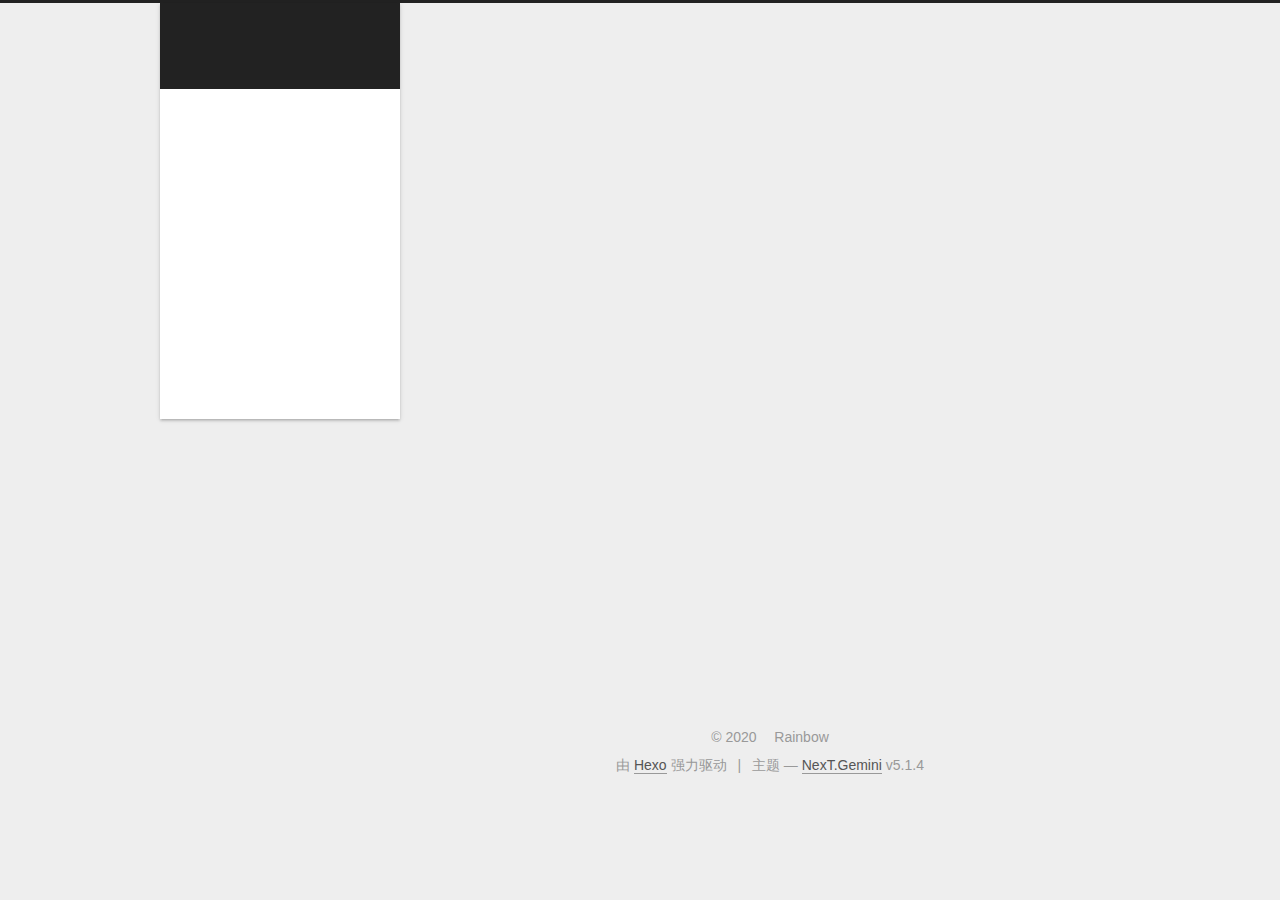
==== archives/index.html @ de96d223 "Site updated: 2020-04-05 18:08:50" ====
<!DOCTYPE html>



  


<html class="theme-next gemini use-motion" lang="zh-Hans">
<head>
  <meta charset="UTF-8"/>
<meta http-equiv="X-UA-Compatible" content="IE=edge" />
<meta name="viewport" content="width=device-width, initial-scale=1, maximum-scale=1"/>
<meta name="theme-color" content="#222">









<meta http-equiv="Cache-Control" content="no-transform" />
<meta http-equiv="Cache-Control" content="no-siteapp" />
















  
  
  <link href="/lib/fancybox/source/jquery.fancybox.css?v=2.1.5" rel="stylesheet" type="text/css" />







<link href="/lib/font-awesome/css/font-awesome.min.css?v=4.6.2" rel="stylesheet" type="text/css" />

<link href="/css/main.css?v=5.1.4" rel="stylesheet" type="text/css" />


  <link rel="apple-touch-icon" sizes="180x180" href="/images/tubiao1.ico?v=5.1.4">


  <link rel="icon" type="image/png" sizes="32x32" href="/images/tubiao32x32.ico?v=5.1.4">


  <link rel="icon" type="image/png" sizes="16x16" href="/images/tubiao16x16.ico?v=5.1.4">


  <link rel="mask-icon" href="/images/logo1.svg?v=5.1.4" color="#222">





  <meta name="keywords" content="Hexo, NexT" />










<meta property="og:type" content="website">
<meta property="og:title" content="Rainbow的个人博客">
<meta property="og:url" content="http://yoursite.com/archives/index.html">
<meta property="og:site_name" content="Rainbow的个人博客">
<meta property="article:author" content="Rainbow">
<meta name="twitter:card" content="summary">



<script type="text/javascript" id="hexo.configurations">
  var NexT = window.NexT || {};
  var CONFIG = {
    root: '/',
    scheme: 'Gemini',
    version: '5.1.4',
    sidebar: {"position":"left","display":"post","offset":12,"b2t":false,"scrollpercent":false,"onmobile":false},
    fancybox: true,
    tabs: true,
    motion: {"enable":true,"async":false,"transition":{"post_block":"fadeIn","post_header":"slideDownIn","post_body":"slideDownIn","coll_header":"slideLeftIn","sidebar":"slideUpIn"}},
    duoshuo: {
      userId: '0',
      author: '博主'
    },
    algolia: {
      applicationID: '',
      apiKey: '',
      indexName: '',
      hits: {"per_page":10},
      labels: {"input_placeholder":"Search for Posts","hits_empty":"We didn't find any results for the search: ${query}","hits_stats":"${hits} results found in ${time} ms"}
    }
  };
</script>



  <link rel="canonical" href="http://yoursite.com/archives/"/>





  <title>归档 | Rainbow的个人博客</title>
  








<meta name="generator" content="Hexo 4.2.0"></head>

<body itemscope itemtype="http://schema.org/WebPage" lang="zh-Hans">

  
  
    
  

  <div class="container sidebar-position-left page-archive">
    <div class="headband"></div>

    <header id="header" class="header" itemscope itemtype="http://schema.org/WPHeader">
      <div class="header-inner"><div class="site-brand-wrapper">
  <div class="site-meta ">
    

    <div class="custom-logo-site-title">
      <a href="/"  class="brand" rel="start">
        <span class="logo-line-before"><i></i></span>
        <span class="site-title">Rainbow的个人博客</span>
        <span class="logo-line-after"><i></i></span>
      </a>
    </div>
      
        <p class="site-subtitle"></p>
      
  </div>

  <div class="site-nav-toggle">
    <button>
      <span class="btn-bar"></span>
      <span class="btn-bar"></span>
      <span class="btn-bar"></span>
    </button>
  </div>
</div>

<nav class="site-nav">
  

  
    <ul id="menu" class="menu">
      
        
        <li class="menu-item menu-item-home">
          <a href="/%20" rel="section">
            
              <i class="menu-item-icon fa fa-fw fa-home"></i> <br />
            
            首页
          </a>
        </li>
      
        
        <li class="menu-item menu-item-about">
          <a href="/about/%20" rel="section">
            
              <i class="menu-item-icon fa fa-fw fa-user"></i> <br />
            
            关于
          </a>
        </li>
      
        
        <li class="menu-item menu-item-tags">
          <a href="/tags/%20" rel="section">
            
              <i class="menu-item-icon fa fa-fw fa-tags"></i> <br />
            
            标签
          </a>
        </li>
      
        
        <li class="menu-item menu-item-categories">
          <a href="/categories/%20" rel="section">
            
              <i class="menu-item-icon fa fa-fw fa-th"></i> <br />
            
            分类
          </a>
        </li>
      
        
        <li class="menu-item menu-item-archives">
          <a href="/archives/%20" rel="section">
            
              <i class="menu-item-icon fa fa-fw fa-archive"></i> <br />
            
            归档
          </a>
        </li>
      
        
        <li class="menu-item menu-item-schedule">
          <a href="/schedule/%20" rel="section">
            
              <i class="menu-item-icon fa fa-fw fa-calendar"></i> <br />
            
            日程表
          </a>
        </li>
      
        
        <li class="menu-item menu-item-sitemap">
          <a href="/sitemap.xml%20" rel="section">
            
              <i class="menu-item-icon fa fa-fw fa-sitemap"></i> <br />
            
            站点地图
          </a>
        </li>
      
        
        <li class="menu-item menu-item-commonweal">
          <a href="/404/%20" rel="section">
            
              <i class="menu-item-icon fa fa-fw fa-heartbeat"></i> <br />
            
            公益404
          </a>
        </li>
      

      
    </ul>
  

  
</nav>



 </div>
    </header>

    <main id="main" class="main">
      <div class="main-inner">
        <div class="content-wrap">
          <div id="content" class="content">
            

  
  
  
  <div class="post-block archive">
    <div id="posts" class="posts-collapse">
      <span class="archive-move-on"></span>

      <span class="archive-page-counter">
        
        
        
          
        
        嗯..! 目前共计 1 篇日志。 继续努力。
      </span>

      

        
        
        

        
          
          <div class="collection-title">
            <h1 class="archive-year" id="archive-year-2020">2020</h1>
          </div>
        
        

        

  <article class="post post-type-normal" itemscope itemtype="http://schema.org/Article">
    <header class="post-header">

      <h2 class="post-title">
        
            <a class="post-title-link" href="/2020/04/04/hello-world/" itemprop="url">
              
                <span itemprop="name">Hello World</span>
              
            </a>
        
      </h2>

      <div class="post-meta">
        <time class="post-time" itemprop="dateCreated"
              datetime="2020-04-04T19:08:21+08:00"
              content="2020-04-04" >
          04-04
        </time>
      </div>

    </header>
  </article>



      

    </div>
  </div>
  
  
  

  



          </div>
          


          

        </div>
        
          
  
  <div class="sidebar-toggle">
    <div class="sidebar-toggle-line-wrap">
      <span class="sidebar-toggle-line sidebar-toggle-line-first"></span>
      <span class="sidebar-toggle-line sidebar-toggle-line-middle"></span>
      <span class="sidebar-toggle-line sidebar-toggle-line-last"></span>
    </div>
  </div>

  <aside id="sidebar" class="sidebar">
    
    <div class="sidebar-inner">

      

      

      <section class="site-overview-wrap sidebar-panel sidebar-panel-active">
        <div class="site-overview">
          <div class="site-author motion-element" itemprop="author" itemscope itemtype="http://schema.org/Person">
            
              <img class="site-author-image" itemprop="image"
                src="/images/avatar2.gif"
                alt="Rainbow" />
            
              <p class="site-author-name" itemprop="name">Rainbow</p>
              <p class="site-description motion-element" itemprop="description"></p>
          </div>

          <nav class="site-state motion-element">

            
              <div class="site-state-item site-state-posts">
              
                <a href="/archives/%20%7C%7C%20archive">
              
                  <span class="site-state-item-count">1</span>
                  <span class="site-state-item-name">日志</span>
                </a>
              </div>
            

            

            

          </nav>

          

          
            <div class="links-of-author motion-element">
                
                  <span class="links-of-author-item">
                    <a href="19860788145@163.com" target="_blank" title="E-Mail">
                      
                        <i class="fa fa-fw fa-wangyi"></i>E-Mail</a>
                  </span>
                
                  <span class="links-of-author-item">
                    <a href="https://space.bilibili.com/247971942" target="_blank" title="Bilibili">
                      
                        <i class="fa fa-fw fa-Bilibili"></i>Bilibili</a>
                  </span>
                
            </div>
          

          
          

          
          

          

        </div>
      </section>

      

      

    </div>
  </aside>


        
      </div>
    </main>

    <footer id="footer" class="footer">
      <div class="footer-inner">
        <div class="copyright">&copy; <span itemprop="copyrightYear">2020</span>
  <span class="with-love">
    <i class="fa fa-user"></i>
  </span>
  <span class="author" itemprop="copyrightHolder">Rainbow</span>

  
</div>


  <div class="powered-by">由 <a class="theme-link" target="_blank" href="https://hexo.io">Hexo</a> 强力驱动</div>



  <span class="post-meta-divider">|</span>



  <div class="theme-info">主题 &mdash; <a class="theme-link" target="_blank" href="https://github.com/iissnan/hexo-theme-next">NexT.Gemini</a> v5.1.4</div>




        







        
      </div>
    </footer>

    
      <div class="back-to-top">
        <i class="fa fa-arrow-up"></i>
        
      </div>
    

    

  </div>

  

<script type="text/javascript">
  if (Object.prototype.toString.call(window.Promise) !== '[object Function]') {
    window.Promise = null;
  }
</script>









  












  
  
    <script type="text/javascript" src="/lib/jquery/index.js?v=2.1.3"></script>
  

  
  
    <script type="text/javascript" src="/lib/fastclick/lib/fastclick.min.js?v=1.0.6"></script>
  

  
  
    <script type="text/javascript" src="/lib/jquery_lazyload/jquery.lazyload.js?v=1.9.7"></script>
  

  
  
    <script type="text/javascript" src="/lib/velocity/velocity.min.js?v=1.2.1"></script>
  

  
  
    <script type="text/javascript" src="/lib/velocity/velocity.ui.min.js?v=1.2.1"></script>
  

  
  
    <script type="text/javascript" src="/lib/fancybox/source/jquery.fancybox.pack.js?v=2.1.5"></script>
  


  


  <script type="text/javascript" src="/js/src/utils.js?v=5.1.4"></script>

  <script type="text/javascript" src="/js/src/motion.js?v=5.1.4"></script>



  
  


  <script type="text/javascript" src="/js/src/affix.js?v=5.1.4"></script>

  <script type="text/javascript" src="/js/src/schemes/pisces.js?v=5.1.4"></script>



  

  


  <script type="text/javascript" src="/js/src/bootstrap.js?v=5.1.4"></script>



  


  




	





  





  












  





  

  

  

  
  

  

  

  

</body>
</html>
---- css/main.css ----
/* normalize.css v3.0.2 | MIT License | git.io/normalize */
html {
  font-family: sans-serif; /* 1 */
  -ms-text-size-adjust: 100%; /* 2 */
  -webkit-text-size-adjust: 100%; /* 2 */
}
body {
  margin: 0;
}
article,
aside,
details,
figcaption,
figure,
footer,
header,
hgroup,
main,
menu,
nav,
section,
summary {
  display: block;
}
audio,
canvas,
progress,
video {
  display: inline-block; /* 1 */
  vertical-align: baseline; /* 2 */
}
audio:not([controls]) {
  display: none;
  height: 0;
}
[hidden],
template {
  display: none;
}
a {
  background-color: transparent;
}
a:active,
a:hover {
  outline: 0;
}
abbr[title] {
  border-bottom: 1px dotted;
}
b,
strong {
  font-weight: bold;
}
dfn {
  font-style: italic;
}
h1 {
  font-size: 2em;
  margin: 0.67em 0;
}
mark {
  background: #ff0;
  color: #000;
}
small {
  font-size: 80%;
}
sub,
sup {
  font-size: 75%;
  line-height: 0;
  position: relative;
  vertical-align: baseline;
}
sup {
  top: -0.5em;
}
sub {
  bottom: -0.25em;
}
img {
  border: 0;
}
svg:not(:root) {
  overflow: hidden;
}
figure {
  margin: 1em 40px;
}
hr {
  -moz-box-sizing: content-box;
  box-sizing: content-box;
  height: 0;
}
pre {
  overflow: auto;
}
code,
kbd,
pre,
samp {
  font-family: monospace, monospace;
  font-size: 1em;
}
button,
input,
optgroup,
select,
textarea {
  color: inherit; /* 1 */
  font: inherit; /* 2 */
  margin: 0; /* 3 */
}
button {
  overflow: visible;
}
button,
select {
  text-transform: none;
}
button,
html input[type="button"],
input[type="reset"],
input[type="submit"] {
  -webkit-appearance: button; /* 2 */
  cursor: pointer; /* 3 */
}
button[disabled],
html input[disabled] {
  cursor: default;
}
button::-moz-focus-inner,
input::-moz-focus-inner {
  border: 0;
  padding: 0;
}
input {
  line-height: normal;
}
input[type="checkbox"],
input[type="radio"] {
  box-sizing: border-box; /* 1 */
  padding: 0; /* 2 */
}
input[type="number"]::-webkit-inner-spin-button,
input[type="number"]::-webkit-outer-spin-button {
  height: auto;
}
input[type="search"] {
  -webkit-appearance: textfield; /* 1 */
  -moz-box-sizing: content-box;
  -webkit-box-sizing: content-box; /* 2 */
  box-sizing: content-box;
}
input[type="search"]::-webkit-search-cancel-button,
input[type="search"]::-webkit-search-decoration {
  -webkit-appearance: none;
}
fieldset {
  border: 1px solid #c0c0c0;
  margin: 0 2px;
  padding: 0.35em 0.625em 0.75em;
}
legend {
  border: 0; /* 1 */
  padding: 0; /* 2 */
}
textarea {
  overflow: auto;
}
optgroup {
  font-weight: bold;
}
table {
  border-collapse: collapse;
  border-spacing: 0;
}
td,
th {
  padding: 0;
}
::selection {
  background: #262a30;
  color: #fff;
}
body {
  position: relative;
  font-family: 'Lato', "PingFang SC", "Microsoft YaHei", sans-serif;
  font-size: 14px;
  line-height: 2;
  color: #555;
  background: #eee;
}
@media (max-width: 767px) {
  body {
    padding-right: 0 !important;
  }
}
@media (min-width: 768px) and (max-width: 991px) {
  body {
    padding-right: 0 !important;
  }
}
@media (min-width: 1600px) {
  body {
    font-size: 16px;
  }
}
h1,
h2,
h3,
h4,
h5,
h6 {
  margin: 0;
  padding: 0;
  font-weight: bold;
  line-height: 1.5;
  font-family: 'Lato', "PingFang SC", "Microsoft YaHei", sans-serif;
}
h2,
h3,
h4,
h5,
h6 {
  margin: 20px 0 15px;
}
h1 {
  font-size: 22px;
}
@media (max-width: 767px) {
  h1 {
    font-size: 18px;
  }
}
h2 {
  font-size: 20px;
}
@media (max-width: 767px) {
  h2 {
    font-size: 16px;
  }
}
h3 {
  font-size: 18px;
}
@media (max-width: 767px) {
  h3 {
    font-size: 14px;
  }
}
h4 {
  font-size: 16px;
}
@media (max-width: 767px) {
  h4 {
    font-size: 12px;
  }
}
h5 {
  font-size: 14px;
}
@media (max-width: 767px) {
  h5 {
    font-size: 10px;
  }
}
h6 {
  font-size: 12px;
}
@media (max-width: 767px) {
  h6 {
    font-size: 8px;
  }
}
p {
  margin: 0 0 20px 0;
}
a {
  color: #555;
  text-decoration: none;
  outline: none;
  border-bottom: 1px solid #999;
  word-wrap: break-word;
}
a:hover {
  color: #222;
  border-bottom-color: #222;
}
blockquote {
  margin: 0;
  padding: 0;
}
img {
  display: block;
  margin: auto;
  max-width: 100%;
  height: auto;
}
hr {
  margin: 40px 0;
  height: 3px;
  border: none;
  background-color: #ddd;
  background-image: repeating-linear-gradient(-45deg, #fff, #fff 4px, transparent 4px, transparent 8px);
}
blockquote {
  padding: 0 15px;
  color: #666;
  border-left: 4px solid #ddd;
}
blockquote cite::before {
  content: "-";
  padding: 0 5px;
}
dt {
  font-weight: 700;
}
dd {
  margin: 0;
  padding: 0;
}
kbd {
  border: 1px solid #ccc;
  border-radius: 0.2em;
  box-shadow: 0.1em 0.1em 0.2em rgba(0,0,0,0.1);
  background-color: #f9f9f9;
  font-family: inherit;
  background-image: -webkit-linear-gradient(top, #eee, #fff, #eee);
  padding: 0.1em 0.3em;
  white-space: nowrap;
}
.text-left {
  text-align: left;
}
.text-center {
  text-align: center;
}
.text-right {
  text-align: right;
}
.text-justify {
  text-align: justify;
}
.text-nowrap {
  white-space: nowrap;
}
.text-lowercase {
  text-transform: lowercase;
}
.text-uppercase {
  text-transform: uppercase;
}
.text-capitalize {
  text-transform: capitalize;
}
.center-block {
  display: block;
  margin-left: auto;
  margin-right: auto;
}
.clearfix:before,
.clearfix:after {
  content: " ";
  display: table;
}
.clearfix:after {
  clear: both;
}
.pullquote {
  width: 45%;
}
.pullquote.left {
  float: left;
  margin-left: 5px;
  margin-right: 10px;
}
.pullquote.right {
  float: right;
  margin-left: 10px;
  margin-right: 5px;
}
.affix.affix.affix {
  position: fixed;
}
.translation {
  margin-top: -20px;
  font-size: 14px;
  color: #999;
}
.scrollbar-measure {
  width: 100px;
  height: 100px;
  overflow: scroll;
  position: absolute;
  top: -9999px;
}
.use-motion .motion-element {
  opacity: 0;
}
table {
  margin: 20px 0;
  width: 100%;
  border-collapse: collapse;
  border-spacing: 0;
  border: 1px solid #ddd;
  font-size: 14px;
  table-layout: fixed;
  word-wrap: break-all;
}
table>tbody>tr:nth-of-type(odd) {
  background-color: #f9f9f9;
}
table>tbody>tr:hover {
  background-color: #f5f5f5;
}
caption,
th,
td {
  padding: 8px;
  text-align: left;
  vertical-align: middle;
  font-weight: normal;
}
th,
td {
  border-bottom: 3px solid #ddd;
  border-right: 1px solid #eee;
}
th {
  padding-bottom: 10px;
  font-weight: 700;
}
td {
  border-bottom-width: 1px;
}
html,
body {
  height: 100%;
}
.container {
  position: relative;
  min-height: 100%;
}
.header-inner {
  margin: 0 auto;
  padding: 100px 0 70px;
  width: calc(100% - 252px);
}
@media (min-width: 1600px) {
  .container .header-inner {
    width: 900px;
  }
}
.main {
  padding-bottom: 150px;
}
.main-inner {
  margin: 0 auto;
  width: calc(100% - 252px);
}
@media (min-width: 1600px) {
  .container .main-inner {
    width: 900px;
  }
}
.footer {
  position: absolute;
  left: 0;
  bottom: 0;
  width: 100%;
  min-height: 50px;
}
.footer-inner {
  box-sizing: border-box;
  margin: 20px auto;
  width: calc(100% - 252px);
}
@media (min-width: 1600px) {
  .container .footer-inner {
    width: 900px;
  }
}
pre,
.highlight {
  overflow: auto;
  margin: 20px 0;
  padding: 0;
  font-size: 13px;
  color: #4d4d4c;
  background: #f7f7f7;
  line-height: 1.6;
}
pre,
code {
  font-family: consolas, Menlo, "PingFang SC", "Microsoft YaHei", monospace;
}
code {
  padding: 2px 4px;
  word-wrap: break-word;
  color: #555;
  background: #eee;
  border-radius: 3px;
  font-size: 13px;
}
pre {
  padding: 10px;
}
pre code {
  padding: 0;
  color: #4d4d4c;
  background: none;
  text-shadow: none;
}
.highlight {
  border-radius: 1px;
}
.highlight pre {
  border: none;
  margin: 0;
  padding: 10px 0;
}
.highlight table {
  margin: 0;
  width: auto;
  border: none;
}
.highlight td {
  border: none;
  padding: 0;
}
.highlight figcaption {
  font-size: 1em;
  color: #4d4d4c;
  line-height: 1em;
  margin-bottom: 1em;
}
.highlight figcaption:before,
.highlight figcaption:after {
  content: " ";
  display: table;
}
.highlight figcaption:after {
  clear: both;
}
.highlight figcaption a {
  float: right;
  color: #4d4d4c;
}
.highlight figcaption a:hover {
  border-bottom-color: #4d4d4c;
}
.highlight .gutter pre {
  padding-left: 10px;
  padding-right: 10px;
  color: #869194;
  text-align: right;
  background-color: #eff2f3;
}
.highlight .code pre {
  width: 100%;
  padding-left: 10px;
  padding-right: 10px;
  background-color: #f7f7f7;
}
.highlight .line {
  height: 20px;
}
.gutter {
  -webkit-user-select: none;
  -moz-user-select: none;
  -ms-user-select: none;
  user-select: none;
}
.gist table {
  width: auto;
}
.gist table td {
  border: none;
}
pre .deletion {
  background: #fdd;
}
pre .addition {
  background: #dfd;
}
pre .meta {
  color: #8959a8;
}
pre .comment {
  color: #8e908c;
}
pre .variable,
pre .attribute,
pre .tag,
pre .regexp,
pre .ruby .constant,
pre .xml .tag .title,
pre .xml .pi,
pre .xml .doctype,
pre .html .doctype,
pre .css .id,
pre .css .class,
pre .css .pseudo {
  color: #c82829;
}
pre .number,
pre .preprocessor,
pre .built_in,
pre .literal,
pre .params,
pre .constant,
pre .command {
  color: #f5871f;
}
pre .ruby .class .title,
pre .css .rules .attribute,
pre .string,
pre .value,
pre .inheritance,
pre .header,
pre .ruby .symbol,
pre .xml .cdata,
pre .special,
pre .number,
pre .formula {
  color: #718c00;
}
pre .title,
pre .css .hexcolor {
  color: #3e999f;
}
pre .function,
pre .python .decorator,
pre .python .title,
pre .ruby .function .title,
pre .ruby .title .keyword,
pre .perl .sub,
pre .javascript .title,
pre .coffeescript .title {
  color: #4271ae;
}
pre .keyword,
pre .javascript .function {
  color: #8959a8;
}
.full-image.full-image.full-image.full-image {
  border: none;
  max-width: 100%;
  width: auto;
  margin: 20px auto 25px;
}
@media (min-width: 992px) {
  .full-image.full-image.full-image.full-image {
    max-width: none;
    width: 118%;
    margin: 0 -9%;
  }
}
.blockquote-center,
.page-home .post-type-quote blockquote,
.page-post-detail .post-type-quote blockquote {
  position: relative;
  margin: 40px 0;
  padding: 0;
  border-left: none;
  text-align: center;
}
.blockquote-center::before,
.page-home .post-type-quote blockquote::before,
.page-post-detail .post-type-quote blockquote::before,
.blockquote-center::after,
.page-home .post-type-quote blockquote::after,
.page-post-detail .post-type-quote blockquote::after {
  position: absolute;
  content: ' ';
  display: block;
  width: 100%;
  height: 24px;
  opacity: 0.2;
  background-repeat: no-repeat;
  background-position: 0 -6px;
  background-size: 22px 22px;
}
.blockquote-center::before,
.page-home .post-type-quote blockquote::before,
.page-post-detail .post-type-quote blockquote::before {
  top: -20px;
  background-image: url("../images/quote-l.svg");
  border-top: 1px solid #ccc;
}
.blockquote-center::after,
.page-home .post-type-quote blockquote::after,
.page-post-detail .post-type-quote blockquote::after {
  bottom: -20px;
  background-image: url("../images/quote-r.svg");
  border-bottom: 1px solid #ccc;
  background-position: 100% 8px;
}
.blockquote-center p,
.page-home .post-type-quote blockquote p,
.page-post-detail .post-type-quote blockquote p,
.blockquote-center div,
.page-home .post-type-quote blockquote div,
.page-post-detail .post-type-quote blockquote div {
  text-align: center;
}
.post .post-body .group-picture img {
  box-sizing: border-box;
  padding: 0 3px;
  border: none;
}
.post .group-picture-row {
  overflow: hidden;
  margin-top: 6px;
}
.post .group-picture-row:first-child {
  margin-top: 0;
}
.post .group-picture-column {
  float: left;
}
.page-post-detail .post-body .group-picture-column {
  float: none;
  margin-top: 10px;
  width: auto !important;
}
.page-post-detail .post-body .group-picture-column img {
  margin: 0 auto;
}
.page-archive .group-picture-container {
  overflow: hidden;
}
.page-archive .group-picture-row {
  float: left;
}
.page-archive .group-picture-row:first-child {
  margin-top: 6px;
}
.page-archive .group-picture-column {
  max-width: 150px;
  max-height: 150px;
}
.post-body .note {
  position: relative;
  padding: 15px;
  margin-bottom: 20px;
  border: 1px solid #eee;
  border-left-width: 5px;
  border-radius: 3px;
}
.post-body .note h2,
.post-body .note h3,
.post-body .note h4,
.post-body .note h5,
.post-body .note h6 {
  margin-top: 0;
  margin-bottom: 0;
  border-bottom: initial;
  padding-top: 0 !important;
}
.post-body .note p:first-child,
.post-body .note ul:first-child,
.post-body .note ol:first-child,
.post-body .note table:first-child,
.post-body .note pre:first-child,
.post-body .note blockquote:first-child {
  margin-top: 0;
}
.post-body .note p:last-child,
.post-body .note ul:last-child,
.post-body .note ol:last-child,
.post-body .note table:last-child,
.post-body .note pre:last-child,
.post-body .note blockquote:last-child {
  margin-bottom: 0;
}
.post-body .note.default {
  border-left-color: #777;
}
.post-body .note.default h2,
.post-body .note.default h3,
.post-body .note.default h4,
.post-body .note.default h5,
.post-body .note.default h6 {
  color: #777;
}
.post-body .note.primary {
  border-left-color: #6f42c1;
}
.post-body .note.primary h2,
.post-body .note.primary h3,
.post-body .note.primary h4,
.post-body .note.primary h5,
.post-body .note.primary h6 {
  color: #6f42c1;
}
.post-body .note.info {
  border-left-color: #428bca;
}
.post-body .note.info h2,
.post-body .note.info h3,
.post-body .note.info h4,
.post-body .note.info h5,
.post-body .note.info h6 {
  color: #428bca;
}
.post-body .note.success {
  border-left-color: #5cb85c;
}
.post-body .note.success h2,
.post-body .note.success h3,
.post-body .note.success h4,
.post-body .note.success h5,
.post-body .note.success h6 {
  color: #5cb85c;
}
.post-body .note.warning {
  border-left-color: #f0ad4e;
}
.post-body .note.warning h2,
.post-body .note.warning h3,
.post-body .note.warning h4,
.post-body .note.warning h5,
.post-body .note.warning h6 {
  color: #f0ad4e;
}
.post-body .note.danger {
  border-left-color: #d9534f;
}
.post-body .note.danger h2,
.post-body .note.danger h3,
.post-body .note.danger h4,
.post-body .note.danger h5,
.post-body .note.danger h6 {
  color: #d9534f;
}
.post-body .label {
  display: inline;
  padding: 0 2px;
  white-space: nowrap;
}
.post-body .label.default {
  background-color: #f0f0f0;
}
.post-body .label.primary {
  background-color: #efe6f7;
}
.post-body .label.info {
  background-color: #e5f2f8;
}
.post-body .label.success {
  background-color: #e7f4e9;
}
.post-body .label.warning {
  background-color: #fcf6e1;
}
.post-body .label.danger {
  background-color: #fae8eb;
}
.post-body .tabs {
  position: relative;
  display: block;
  margin-bottom: 20px;
  padding-top: 10px;
}
.post-body .tabs ul.nav-tabs {
  margin: 0;
  padding: 0;
  display: flex;
  margin-bottom: -1px;
}
@media (max-width: 413px) {
  .post-body .tabs ul.nav-tabs {
    display: block;
    margin-bottom: 5px;
  }
}
.post-body .tabs ul.nav-tabs li.tab {
  list-style-type: none !important;
  margin: 0 0.25em 0 0;
  border-top: 3px solid transparent;
  border-left: 1px solid transparent;
  border-right: 1px solid transparent;
}
@media (max-width: 413px) {
  .post-body .tabs ul.nav-tabs li.tab {
    margin: initial;
    border-top: 1px solid transparent;
    border-left: 3px solid transparent;
    border-right: 1px solid transparent;
    border-bottom: 1px solid transparent;
  }
}
.post-body .tabs ul.nav-tabs li.tab a {
  outline: 0;
  border-bottom: initial;
  display: block;
  line-height: 1.8em;
  padding: 0.25em 0.75em;
  transition-duration: 0.2s;
  transition-timing-function: ease-out;
  transition-delay: 0s;
}
.post-body .tabs ul.nav-tabs li.tab a i {
  width: 1.285714285714286em;
}
.post-body .tabs ul.nav-tabs li.tab.active {
  border-top: 3px solid #fc6423;
  border-left: 1px solid #ddd;
  border-right: 1px solid #ddd;
  background-color: #fff;
}
@media (max-width: 413px) {
  .post-body .tabs ul.nav-tabs li.tab.active {
    border-top: 1px solid #ddd;
    border-left: 3px solid #fc6423;
    border-right: 1px solid #ddd;
    border-bottom: 1px solid #ddd;
  }
}
.post-body .tabs ul.nav-tabs li.tab.active a {
  cursor: default;
  color: #555;
}
.post-body .tabs .tab-content {
  background-color: #fff;
}
.post-body .tabs .tab-content .tab-pane {
  border: 1px solid #ddd;
  padding: 20px 20px 0 20px;
}
.post-body .tabs .tab-content .tab-pane:not(.active) {
  display: none !important;
}
.post-body .tabs .tab-content .tab-pane.active {
  display: block !important;
}
.btn {
  display: inline-block;
  padding: 0 20px;
  font-size: 14px;
  color: #555;
  background: #fff;
  border: 2px solid #555;
  text-decoration: none;
  border-radius: 2px;
  transition-property: background-color;
  transition-duration: 0.2s;
  transition-timing-function: ease-in-out;
  transition-delay: 0s;
  line-height: 2;
}
.btn:hover {
  border-color: #222;
  color: #fff;
  background: #222;
}
.btn +.btn {
  margin: 0 0 8px 8px;
}
.btn .fa-fw {
  width: 1.285714285714286em;
  text-align: left;
}
.btn-bar {
  display: block;
  width: 22px;
  height: 2px;
  background: #555;
  border-radius: 1px;
}
.btn-bar+.btn-bar {
  margin-top: 4px;
}
.pagination {
  margin: 120px 0 40px;
  text-align: center;
  border-top: 1px solid #eee;
}
.page-number-basic,
.pagination .prev,
.pagination .next,
.pagination .page-number,
.pagination .space {
  display: inline-block;
  position: relative;
  top: -1px;
  margin: 0 10px;
  padding: 0 11px;
}
@media (max-width: 767px) {
  .page-number-basic,
  .pagination .prev,
  .pagination .next,
  .pagination .page-number,
  .pagination .space {
    margin: 0 5px;
  }
}
.pagination .prev,
.pagination .next,
.pagination .page-number {
  border-bottom: 0;
  border-top: 1px solid #eee;
  transition-property: border-color;
  transition-duration: 0.2s;
  transition-timing-function: ease-in-out;
  transition-delay: 0s;
}
.pagination .prev:hover,
.pagination .next:hover,
.pagination .page-number:hover {
  border-top-color: #222;
}
.pagination .space {
  padding: 0;
  margin: 0;
}
.pagination .prev {
  margin-left: 0;
}
.pagination .next {
  margin-right: 0;
}
.pagination .page-number.current {
  color: #fff;
  background: #ccc;
  border-top-color: #ccc;
}
@media (max-width: 767px) {
  .pagination {
    border-top: none;
  }
  .pagination .prev,
  .pagination .next,
  .pagination .page-number {
    margin-bottom: 10px;
    border-top: 0;
    border-bottom: 1px solid #eee;
    padding: 0 10px;
  }
  .pagination .prev:hover,
  .pagination .next:hover,
  .pagination .page-number:hover {
    border-bottom-color: #222;
  }
}
.comments {
  margin: 60px 20px 0;
}
.tag-cloud {
  text-align: center;
}
.tag-cloud a {
  display: inline-block;
  margin: 10px;
}
.back-to-top {
  box-sizing: border-box;
  position: fixed;
  bottom: -100px;
  right: 30px;
  z-index: 1050;
  padding: 0 6px;
  width: 24px;
  background: #222;
  font-size: 12px;
  opacity: 0.6;
  color: #fff;
  cursor: pointer;
  text-align: center;
  -webkit-transform: translateZ(0);
  transition-property: bottom;
  transition-duration: 0.2s;
  transition-timing-function: ease-in-out;
  transition-delay: 0s;
}
@media (min-width: 768px) and (max-width: 991px) {
  .back-to-top {
    display: none !important;
  }
}
@media (max-width: 767px) {
  .back-to-top {
    display: none !important;
  }
}
.back-to-top.back-to-top-on {
  bottom: 30px;
}
.header {
  background: transparent;
}
.header-inner {
  position: relative;
}
.headband {
  height: 3px;
  background: #222;
}
.site-meta {
  margin: 0;
  text-align: center;
}
@media (max-width: 767px) {
  .site-meta {
    text-align: center;
  }
}
.brand {
  position: relative;
  display: inline-block;
  padding: 0 40px;
  color: #fff;
  background: #222;
  border-bottom: none;
}
.brand:hover {
  color: #fff;
}
.logo {
  display: inline-block;
  margin-right: 5px;
  line-height: 36px;
  vertical-align: top;
}
.site-title {
  display: inline-block;
  vertical-align: top;
  line-height: 36px;
  font-size: 20px;
  font-weight: normal;
  font-family: 'Lato', "PingFang SC", "Microsoft YaHei", sans-serif;
}
.site-subtitle {
  margin-top: 10px;
  font-size: 13px;
  color: #ddd;
}
.use-motion .brand {
  opacity: 0;
}
.use-motion .logo,
.use-motion .site-title,
.use-motion .site-subtitle {
  opacity: 0;
  position: relative;
  top: -10px;
}
.site-nav-toggle {
  display: none;
  position: absolute;
  top: 10px;
  left: 10px;
}
@media (max-width: 767px) {
  .site-nav-toggle {
    display: block;
  }
}
.site-nav-toggle button {
  margin-top: 2px;
  padding: 9px 10px;
  background: transparent;
  border: none;
}
@media (max-width: 767px) {
  .site-nav {
    display: none;
    margin: 0 -10px;
    padding: 0 10px;
    clear: both;
    border-top: 1px solid #ddd;
  }
}
@media (min-width: 768px) and (max-width: 991px) {
  .site-nav {
    display: block !important;
  }
}
@media (min-width: 992px) {
  .site-nav {
    display: block !important;
  }
}
.menu {
  margin-top: 20px;
  padding-left: 0;
  text-align: center;
}
.menu .menu-item {
  display: inline-block;
  margin: 0 10px;
  list-style: none;
}
@media screen and (max-width: 767px) {
  .menu .menu-item {
    margin-top: 10px;
  }
}
.menu .menu-item a {
  display: block;
  font-size: 13px;
  line-height: inherit;
  border-bottom: 1px solid transparent;
  transition-property: border-color;
  transition-duration: 0.2s;
  transition-timing-function: ease-in-out;
  transition-delay: 0s;
}
.menu .menu-item a:hover,
.menu-item-active a {
  border-bottom-color: #222;
}
.menu .menu-item .fa {
  margin-right: 5px;
}
.use-motion .menu-item {
  opacity: 0;
}
.post-body {
  font-family: 'Lato', "PingFang SC", "Microsoft YaHei", sans-serif;
}
@media (max-width: 767px) {
  .post-body {
    word-break: break-word;
  }
}
.post-body .fancybox img {
  display: block !important;
  margin: 0 auto;
  cursor: pointer;
  cursor: zoom-in;
  cursor: -webkit-zoom-in;
}
.post-body .image-caption,
.post-body .figure .caption {
  margin: -20px auto 15px;
  text-align: center;
  font-size: 14px;
  color: #999;
  font-weight: bold;
  line-height: 1;
}
.post-sticky-flag {
  display: inline-block;
  font-size: 16px;
  -ms-transform: rotate(30deg);
  -webkit-transform: rotate(30deg);
  -moz-transform: rotate(30deg);
  -ms-transform: rotate(30deg);
  -o-transform: rotate(30deg);
  transform: rotate(30deg);
}
.use-motion .post-block,
.use-motion .pagination,
.use-motion .comments {
  opacity: 0;
}
.use-motion .post-header {
  opacity: 0;
}
.use-motion .post-body {
  opacity: 0;
}
.use-motion .collection-title {
  opacity: 0;
}
.posts-expand {
  padding-top: 40px;
}
@media (max-width: 767px) {
  .posts-expand {
    margin: 0 20px;
  }
  .post-body pre .gutter pre {
    padding-right: 10px;
  }
  .post-body .highlight {
    margin-left: 0px;
    margin-right: 0px;
    padding: 0;
  }
  .post-body .highlight .gutter pre {
    padding-right: 10px;
  }
}
@media (min-width: 992px) {
  .posts-expand .post-body {
    text-align: justify;
  }
}
.posts-expand .post-body h2,
.posts-expand .post-body h3,
.posts-expand .post-body h4,
.posts-expand .post-body h5,
.posts-expand .post-body h6 {
  padding-top: 10px;
}
.posts-expand .post-body h2 .header-anchor,
.posts-expand .post-body h3 .header-anchor,
.posts-expand .post-body h4 .header-anchor,
.posts-expand .post-body h5 .header-anchor,
.posts-expand .post-body h6 .header-anchor {
  float: right;
  margin-left: 10px;
  color: #ccc;
  border-bottom-style: none;
  visibility: hidden;
}
.posts-expand .post-body h2 .header-anchor:hover,
.posts-expand .post-body h3 .header-anchor:hover,
.posts-expand .post-body h4 .header-anchor:hover,
.posts-expand .post-body h5 .header-anchor:hover,
.posts-expand .post-body h6 .header-anchor:hover {
  color: inherit;
}
.posts-expand .post-body h2:hover .header-anchor,
.posts-expand .post-body h3:hover .header-anchor,
.posts-expand .post-body h4:hover .header-anchor,
.posts-expand .post-body h5:hover .header-anchor,
.posts-expand .post-body h6:hover .header-anchor {
  visibility: visible;
}
.posts-expand .post-body ul li {
  list-style: circle;
}
.posts-expand .post-body img {
  box-sizing: border-box;
  margin: auto;
  padding: 3px;
  border: 1px solid #ddd;
}
.posts-expand .post-body .fancybox img {
  margin: 0 auto 25px;
}
@media (max-width: 767px) {
  .posts-collapse {
    margin: 0 20px;
  }
  .posts-collapse .post-title,
  .posts-collapse .post-meta {
    display: block;
    width: auto;
    text-align: left;
  }
}
.posts-collapse {
  position: relative;
  z-index: 1010;
  margin-left: 55px;
}
.posts-collapse::after {
  content: " ";
  position: absolute;
  top: 20px;
  left: 0;
  margin-left: -2px;
  width: 4px;
  height: 100%;
  background: #f5f5f5;
  z-index: -1;
}
@media (max-width: 767px) {
  .posts-collapse {
    margin: 0 20px;
  }
}
.posts-collapse .collection-title {
  position: relative;
  margin: 60px 0;
}
.posts-collapse .collection-title h1,
.posts-collapse .collection-title h2 {
  margin-left: 20px;
}
.posts-collapse .collection-title small {
  color: #bbb;
  margin-left: 5px;
}
.posts-collapse .collection-title::before {
  content: " ";
  position: absolute;
  left: 0;
  top: 50%;
  margin-left: -4px;
  margin-top: -4px;
  width: 8px;
  height: 8px;
  background: #bbb;
  border-radius: 50%;
}
.posts-collapse .post {
  margin: 30px 0;
}
.posts-collapse .post-header {
  position: relative;
  transition-duration: 0.2s;
  transition-timing-function: ease-in-out;
  transition-delay: 0s;
  transition-property: border;
  border-bottom: 1px dashed #ccc;
}
.posts-collapse .post-header::before {
  content: " ";
  position: absolute;
  left: 0;
  top: 12px;
  width: 6px;
  height: 6px;
  margin-left: -4px;
  background: #bbb;
  border-radius: 50%;
  border: 1px solid #fff;
  transition-duration: 0.2s;
  transition-timing-function: ease-in-out;
  transition-delay: 0s;
  transition-property: background;
}
.posts-collapse .post-header:hover {
  border-bottom-color: #666;
}
.posts-collapse .post-header:hover::before {
  background: #222;
}
.posts-collapse .post-meta {
  position: absolute;
  font-size: 12px;
  left: 20px;
  top: 5px;
}
.posts-collapse .post-comments-count {
  display: none;
}
.posts-collapse .post-title {
  margin-left: 60px;
  font-size: 16px;
  font-weight: normal;
  line-height: inherit;
}
.posts-collapse .post-title::after {
  margin-left: 3px;
  opacity: 0.6;
}
.posts-collapse .post-title a {
  color: #666;
  border-bottom: none;
}
.page-home .post-type-quote .post-header,
.page-post-detail .post-type-quote .post-header,
.page-home .post-type-quote .post-tags,
.page-post-detail .post-type-quote .post-tags {
  display: none;
}
.posts-expand .post-title {
  text-align: center;
  word-break: break-word;
  font-weight: 400;
}
.posts-expand .post-title-link {
  display: inline-block;
  position: relative;
  color: #555;
  border-bottom: none;
  line-height: 1.2;
  vertical-align: top;
}
.posts-expand .post-title-link::before {
  content: "";
  position: absolute;
  width: 100%;
  height: 2px;
  bottom: 0;
  left: 0;
  background-color: #000;
  visibility: hidden;
  -webkit-transform: scaleX(0);
  -moz-transform: scaleX(0);
  -ms-transform: scaleX(0);
  -o-transform: scaleX(0);
  transform: scaleX(0);
  transition-duration: 0.2s;
  transition-timing-function: ease-in-out;
  transition-delay: 0s;
}
.posts-expand .post-title-link:hover::before {
  visibility: visible;
  -webkit-transform: scaleX(1);
  -moz-transform: scaleX(1);
  -ms-transform: scaleX(1);
  -o-transform: scaleX(1);
  transform: scaleX(1);
}
.posts-expand .post-title-link .fa {
  font-size: 16px;
}
.posts-expand .post-meta {
  margin: 3px 0 60px 0;
  color: #999;
  font-family: 'Lato', "PingFang SC", "Microsoft YaHei", sans-serif;
  font-size: 12px;
  text-align: center;
}
.posts-expand .post-meta .post-category-list {
  display: inline-block;
  margin: 0;
  padding: 3px;
}
.posts-expand .post-meta .post-category-list-link {
  color: #999;
}
.posts-expand .post-meta .post-description {
  font-size: 14px;
  margin-top: 2px;
}
.post-meta-divider {
  margin: 0 0.5em;
}
.post-meta-item-icon {
  margin-right: 3px;
}
@media (min-width: 768px) and (max-width: 991px) {
  .post-meta-item-icon {
    display: inline-block;
  }
}
@media (max-width: 767px) {
  .post-meta-item-icon {
    display: inline-block;
  }
}
@media (min-width: 768px) and (max-width: 991px) {
  .post-meta-item-text {
    display: none;
  }
}
@media (max-width: 767px) {
  .post-meta-item-text {
    display: none;
  }
}
@media (max-width: 767px) {
  .posts-expand .post-comments-count {
    display: none;
  }
}
.post-button {
  margin-top: 40px;
}
.posts-expand .post-tags {
  margin-top: 40px;
  text-align: center;
}
.posts-expand .post-tags a {
  display: inline-block;
  margin-right: 10px;
  font-size: 13px;
}
.post-nav {
  display: table;
  margin-top: 15px;
  width: 100%;
  border-top: 1px solid #eee;
}
.post-nav-divider {
  display: table-cell;
  width: 10%;
}
.post-nav-item {
  display: table-cell;
  padding: 10px 0 0 0;
  width: 45%;
  vertical-align: top;
}
.post-nav-item a {
  position: relative;
  display: block;
  line-height: 25px;
  font-size: 14px;
  color: #555;
  border-bottom: none;
}
.post-nav-item a:hover {
  color: #222;
  border-bottom: none;
}
.post-nav-item a:active {
  top: 2px;
}
.post-nav-item .fa {
  position: absolute;
  top: 8px;
  left: 0;
  font-size: 12px;
}
.post-nav-next a {
  padding-left: 15px;
}
.post-nav-prev {
  text-align: right;
}
.post-nav-prev a {
  padding-right: 15px;
}
.post-nav-prev .fa {
  right: 0;
  left: auto;
}
.posts-expand .post-eof {
  display: block;
  margin: 80px auto 60px;
  width: 8%;
  height: 1px;
  background: #ccc;
  text-align: center;
}
.post:last-child .post-eof.post-eof.post-eof {
  display: none;
}
.post-gallery {
  display: table;
  table-layout: fixed;
  width: 100%;
  border-collapse: separate;
}
.post-gallery-row {
  display: table-row;
}
.post-gallery .post-gallery-img {
  display: table-cell;
  text-align: center;
  vertical-align: middle;
  border: none;
}
.post-gallery .post-gallery-img img {
  max-width: 100%;
  max-height: 100%;
  border: none;
}
.fancybox-close,
.fancybox-close:hover {
  border: none;
}
.rtl.post-body p,
.rtl.post-body a,
.rtl.post-body h1,
.rtl.post-body h2,
.rtl.post-body h3,
.rtl.post-body h4,
.rtl.post-body h5,
.rtl.post-body h6,
.rtl.post-body li,
.rtl.post-body ul,
.rtl.post-body ol {
  direction: rtl;
  font-family: UKIJ Ekran;
}
.rtl.post-title {
  font-family: UKIJ Ekran;
}
.sidebar {
  position: fixed;
  right: 0;
  top: 0;
  bottom: 0;
  width: 0;
  z-index: 1040;
  box-shadow: inset 0 2px 6px #000;
  background: #222;
  -webkit-transform: translateZ(0);
}
.sidebar a {
  color: #999;
  border-bottom-color: #555;
}
.sidebar a:hover {
  color: #eee;
}
@media (min-width: 768px) and (max-width: 991px) {
  .sidebar {
    display: none !important;
  }
}
@media (max-width: 767px) {
  .sidebar {
    display: none !important;
  }
}
.sidebar-inner {
  position: relative;
  padding: 20px 10px;
  color: #999;
  text-align: center;
}
.site-overview-wrap {
  overflow: hidden;
}
.site-overview {
  overflow-y: auto;
  overflow-x: hidden;
}
.sidebar-toggle {
  position: fixed;
  right: 30px;
  bottom: 45px;
  width: 14px;
  height: 14px;
  padding: 5px;
  background: #222;
  line-height: 0;
  z-index: 1050;
  cursor: pointer;
  -webkit-transform: translateZ(0);
}
@media (min-width: 768px) and (max-width: 991px) {
  .sidebar-toggle {
    display: none !important;
  }
}
@media (max-width: 767px) {
  .sidebar-toggle {
    display: none !important;
  }
}
.sidebar-toggle-line {
  position: relative;
  display: inline-block;
  vertical-align: top;
  height: 2px;
  width: 100%;
  background: #fff;
  margin-top: 3px;
}
.sidebar-toggle-line:first-child {
  margin-top: 0;
}
.site-author-image {
  display: block;
  margin: 0 auto;
  padding: 2px;
  max-width: 120px;
  height: auto;
  border: 1px solid #eee;
}
.site-author-name {
  margin: 0;
  text-align: center;
  color: #222;
  font-weight: 600;
}
.site-description {
  margin-top: 0;
  text-align: center;
  font-size: 13px;
  color: #999;
}
.site-state {
  overflow: hidden;
  line-height: 1.4;
  white-space: nowrap;
  text-align: center;
}
.site-state-item {
  display: inline-block;
  padding: 0 15px;
  border-left: 1px solid #eee;
}
.site-state-item:first-child {
  border-left: none;
}
.site-state-item a {
  border-bottom: none;
}
.site-state-item-count {
  display: block;
  text-align: center;
  color: inherit;
  font-weight: 600;
  font-size: 16px;
}
.site-state-item-name {
  font-size: 13px;
  color: #999;
}
.feed-link {
  margin-top: 20px;
}
.feed-link a {
  display: inline-block;
  padding: 0 15px;
  color: #fc6423;
  border: 1px solid #fc6423;
  border-radius: 4px;
}
.feed-link a i {
  color: #fc6423;
  font-size: 14px;
}
.feed-link a:hover {
  color: #fff;
  background: #fc6423;
}
.feed-link a:hover i {
  color: #fff;
}
.links-of-author {
  margin-top: 20px;
}
.links-of-author a {
  display: inline-block;
  vertical-align: middle;
  margin-right: 10px;
  margin-bottom: 10px;
  border-bottom-color: #555;
  font-size: 13px;
}
.links-of-author a:before {
  display: inline-block;
  vertical-align: middle;
  margin-right: 3px;
  content: " ";
  width: 4px;
  height: 4px;
  border-radius: 50%;
  background: #ac1af7;
}
.links-of-blogroll {
  font-size: 13px;
}
.links-of-blogroll-title {
  margin-top: 20px;
  font-size: 14px;
  font-weight: 600;
}
.links-of-blogroll-list {
  margin: 0;
  padding: 0;
  list-style: none;
}
.links-of-blogroll-item {
  padding: 2px 10px;
}
.links-of-blogroll-item a {
  max-width: 280px;
  box-sizing: border-box;
  display: inline-block;
  overflow: hidden;
  white-space: nowrap;
  text-overflow: ellipsis;
}
.sidebar-nav {
  margin: 0 0 20px;
  padding-left: 0;
}
.sidebar-nav li {
  display: inline-block;
  cursor: pointer;
  border-bottom: 1px solid transparent;
  font-size: 14px;
  color: #555;
}
.sidebar-nav li:hover {
  color: #fc6423;
}
.page-post-detail .sidebar-nav-toc {
  padding: 0 5px;
}
.page-post-detail .sidebar-nav-overview {
  margin-left: 10px;
}
.sidebar-nav .sidebar-nav-active {
  color: #fc6423;
  border-bottom-color: #fc6423;
}
.sidebar-nav .sidebar-nav-active:hover {
  color: #fc6423;
}
.sidebar-panel {
  display: none;
}
.sidebar-panel-active {
  display: block;
}
.post-toc-empty {
  font-size: 14px;
  color: #666;
}
.post-toc-wrap {
  overflow: hidden;
}
.post-toc {
  overflow: auto;
}
.post-toc ol {
  margin: 0;
  padding: 0 2px 5px 10px;
  text-align: left;
  list-style: none;
  font-size: 14px;
}
.post-toc ol > ol {
  padding-left: 0;
}
.post-toc ol a {
  transition-duration: 0.2s;
  transition-timing-function: ease-in-out;
  transition-delay: 0s;
  transition-property: all;
  color: #666;
  border-bottom-color: #ccc;
}
.post-toc ol a:hover {
  color: #000;
  border-bottom-color: #000;
}
.post-toc .nav-item {
  overflow: hidden;
  text-overflow: ellipsis;
  text-align: justify;
  white-space: nowrap;
  line-height: 1.8;
}
.post-toc .nav .nav-child {
  display: none;
}
.post-toc .nav .active > .nav-child {
  display: block;
}
.post-toc .nav .active-current > .nav-child {
  display: block;
}
.post-toc .nav .active-current > .nav-child > .nav-item {
  display: block;
}
.post-toc .nav .active > a {
  color: #fc6423;
  border-bottom-color: #fc6423;
}
.post-toc .nav .active-current > a {
  color: #fc6423;
}
.post-toc .nav .active-current > a:hover {
  color: #fc6423;
}
.footer {
  font-size: 14px;
  color: #999;
}
.footer img {
  border: none;
}
.footer-inner {
  text-align: center;
}
.with-love {
  display: inline-block;
  margin: 0 5px;
}
.powered-by,
.theme-info {
  display: inline-block;
}
.cc-license {
  margin-top: 10px;
  text-align: center;
}
.cc-license .cc-opacity {
  opacity: 0.7;
  border-bottom: none;
}
.cc-license .cc-opacity:hover {
  opacity: 0.9;
}
.cc-license img {
  display: inline-block;
}
.theme-next #ds-thread #ds-reset {
  color: #555;
}
.theme-next #ds-thread #ds-reset .ds-replybox {
  margin-bottom: 30px;
}
.theme-next #ds-thread #ds-reset .ds-replybox .ds-avatar,
.theme-next #ds-reset .ds-avatar img {
  box-shadow: none;
}
.theme-next #ds-thread #ds-reset .ds-textarea-wrapper {
  border-color: #c7d4e1;
  background: none;
  border-top-right-radius: 3px;
  border-top-left-radius: 3px;
}
.theme-next #ds-thread #ds-reset .ds-textarea-wrapper textarea {
  height: 60px;
}
.theme-next #ds-reset .ds-rounded-top {
  border-radius: 0;
}
.theme-next #ds-thread #ds-reset .ds-post-toolbar {
  box-sizing: border-box;
  border: 1px solid #c7d4e1;
  background: #f6f8fa;
}
.theme-next #ds-thread #ds-reset .ds-post-options {
  height: 40px;
  border: none;
  background: none;
}
.theme-next #ds-thread #ds-reset .ds-toolbar-buttons {
  top: 11px;
}
.theme-next #ds-thread #ds-reset .ds-sync {
  top: 5px;
}
.theme-next #ds-thread #ds-reset .ds-post-button {
  top: 4px;
  right: 5px;
  width: 90px;
  height: 30px;
  border: 1px solid #c5ced7;
  border-radius: 3px;
  background-image: linear-gradient(#fbfbfc, #f5f7f9);
  color: #60676d;
}
.theme-next #ds-thread #ds-reset .ds-post-button:hover {
  background-position: 0 -30px;
  color: #60676d;
}
.theme-next #ds-thread #ds-reset .ds-comments-info {
  padding: 10px 0;
}
.theme-next #ds-thread #ds-reset .ds-sort {
  display: none;
}
.theme-next #ds-thread #ds-reset li.ds-tab a.ds-current {
  border: none;
  background: #f6f8fa;
  color: #60676d;
}
.theme-next #ds-thread #ds-reset li.ds-tab a.ds-current:hover {
  background-color: #e9f0f7;
  color: #60676d;
}
.theme-next #ds-thread #ds-reset li.ds-tab a {
  border-radius: 2px;
  padding: 5px;
}
.theme-next #ds-thread #ds-reset .ds-login-buttons p {
  color: #999;
  line-height: 36px;
}
.theme-next #ds-thread #ds-reset .ds-login-buttons .ds-service-list li {
  height: 28px;
}
.theme-next #ds-thread #ds-reset .ds-service-list a {
  background: none;
  padding: 5px;
  border: 1px solid;
  border-radius: 3px;
  text-align: center;
}
.theme-next #ds-thread #ds-reset .ds-service-list a:hover {
  color: #fff;
  background: #666;
}
.theme-next #ds-thread #ds-reset .ds-service-list .ds-weibo {
  color: #fc9b00;
  border-color: #fc9b00;
}
.theme-next #ds-thread #ds-reset .ds-service-list .ds-weibo:hover {
  background: #fc9b00;
}
.theme-next #ds-thread #ds-reset .ds-service-list .ds-qq {
  color: #60a3ec;
  border-color: #60a3ec;
}
.theme-next #ds-thread #ds-reset .ds-service-list .ds-qq:hover {
  background: #60a3ec;
}
.theme-next #ds-thread #ds-reset .ds-service-list .ds-renren {
  color: #2e7ac4;
  border-color: #2e7ac4;
}
.theme-next #ds-thread #ds-reset .ds-service-list .ds-renren:hover {
  background: #2e7ac4;
}
.theme-next #ds-thread #ds-reset .ds-service-list .ds-douban {
  color: #37994c;
  border-color: #37994c;
}
.theme-next #ds-thread #ds-reset .ds-service-list .ds-douban:hover {
  background: #37994c;
}
.theme-next #ds-thread #ds-reset .ds-service-list .ds-kaixin {
  color: #fef20d;
  border-color: #fef20d;
}
.theme-next #ds-thread #ds-reset .ds-service-list .ds-kaixin:hover {
  background: #fef20d;
}
.theme-next #ds-thread #ds-reset .ds-service-list .ds-netease {
  color: #f00;
  border-color: #f00;
}
.theme-next #ds-thread #ds-reset .ds-service-list .ds-netease:hover {
  background: #f00;
}
.theme-next #ds-thread #ds-reset .ds-service-list .ds-sohu {
  color: #ffcb05;
  border-color: #ffcb05;
}
.theme-next #ds-thread #ds-reset .ds-service-list .ds-sohu:hover {
  background: #ffcb05;
}
.theme-next #ds-thread #ds-reset .ds-service-list .ds-baidu {
  color: #2831e0;
  border-color: #2831e0;
}
.theme-next #ds-thread #ds-reset .ds-service-list .ds-baidu:hover {
  background: #2831e0;
}
.theme-next #ds-thread #ds-reset .ds-service-list .ds-google {
  color: #166bec;
  border-color: #166bec;
}
.theme-next #ds-thread #ds-reset .ds-service-list .ds-google:hover {
  background: #166bec;
}
.theme-next #ds-thread #ds-reset .ds-service-list .ds-weixin {
  color: #00ce0d;
  border-color: #00ce0d;
}
.theme-next #ds-thread #ds-reset .ds-service-list .ds-weixin:hover {
  background: #00ce0d;
}
.theme-next #ds-thread #ds-reset .ds-service-list .ds-more-services {
  border: none;
}
.theme-next #ds-thread #ds-reset .ds-service-list .ds-more-services:hover {
  background: none;
}
.theme-next #ds-reset .duoshuo-ua-admin {
  display: inline-block;
  color: #f00;
}
.theme-next #ds-reset .duoshuo-ua-platform,
.theme-next #ds-reset .duoshuo-ua-browser {
  color: #ccc;
}
.theme-next #ds-reset .duoshuo-ua-platform .fa,
.theme-next #ds-reset .duoshuo-ua-browser .fa {
  display: inline-block;
  margin-right: 3px;
}
.theme-next #ds-reset .duoshuo-ua-separator {
  display: inline-block;
  margin-left: 5px;
}
.theme-next .this_ua {
  background-color: #ccc !important;
  border-radius: 4px;
  padding: 0 5px !important;
  margin: 1px 1px !important;
  border: 1px solid #bbb !important;
  color: #fff;
  display: inline-block !important;
}
.theme-next .this_ua.admin {
  background-color: #d9534f !important;
  border-color: #d9534f !important;
}
.theme-next .this_ua.platform.iOS,
.theme-next .this_ua.platform.Mac,
.theme-next .this_ua.platform.Windows {
  background-color: #39b3d7 !important;
  border-color: #46b8da !important;
}
.theme-next .this_ua.platform.Linux {
  background-color: #3a3a3a !important;
  border-color: #1f1f1f !important;
}
.theme-next .this_ua.platform.Android {
  background-color: #00c47d !important;
  border-color: #01b171 !important;
}
.theme-next .this_ua.browser.Mobile,
.theme-next .this_ua.browser.Chrome {
  background-color: #5cb85c !important;
  border-color: #4cae4c !important;
}
.theme-next .this_ua.browser.Firefox {
  background-color: #f0ad4e !important;
  border-color: #eea236 !important;
}
.theme-next .this_ua.browser.Maxthon,
.theme-next .this_ua.browser.IE {
  background-color: #428bca !important;
  border-color: #357ebd !important;
}
.theme-next .this_ua.browser.baidu,
.theme-next .this_ua.browser.UCBrowser,
.theme-next .this_ua.browser.Opera {
  background-color: #d9534f !important;
  border-color: #d43f3a !important;
}
.theme-next .this_ua.browser.Android,
.theme-next .this_ua.browser.QQBrowser {
  background-color: #78ace9 !important;
  border-color: #4cae4c !important;
}
.post-spread {
  margin-top: 20px;
  text-align: center;
}
.jiathis_style {
  display: inline-block;
}
.jiathis_style a {
  border: none;
}
.fa {
  font-family: FontAwesome !important;
}
.post-spread {
  margin-top: 20px;
  text-align: center;
}
.bdshare-slide-button-box a {
  border: none;
}
.bdsharebuttonbox {
  display: inline-block;
}
.bdsharebuttonbox a {
  border: none;
}
.local-search-pop-overlay {
  position: fixed;
  width: 100%;
  height: 100%;
  top: 0;
  left: 0;
  z-index: 2080;
  background-color: rgba(0,0,0,0.3);
}
.local-search-popup {
  display: none;
  position: fixed;
  top: 10%;
  left: 50%;
  margin-left: -350px;
  width: 700px;
  height: 80%;
  padding: 0;
  background: #fff;
  color: #333;
  z-index: 9999;
  border-radius: 5px;
}
@media (max-width: 767px) {
  .local-search-popup {
    padding: 0;
    top: 0;
    left: 0;
    margin: 0;
    width: 100%;
    height: 100%;
    border-radius: 0;
  }
}
.local-search-popup ul.search-result-list {
  padding: 0;
  margin: 0 5px;
}
.local-search-popup p.search-result {
  border-bottom: 1px dashed #ccc;
  padding: 5px 0;
}
.local-search-popup a.search-result-title {
  font-weight: bold;
  font-size: 16px;
}
.local-search-popup .search-keyword {
  border-bottom: 1px dashed #f00;
  font-weight: bold;
  color: #f00;
}
.local-search-popup .local-search-header {
  padding: 5px;
  height: 36px;
  background: #f5f5f5;
  border-top-left-radius: 5px;
  border-top-right-radius: 5px;
}
.local-search-popup #local-search-result {
  overflow: auto;
  position: relative;
  padding: 5px 25px;
  height: calc(100% - 55px);
}
.local-search-popup .local-search-input-wrapper {
  display: inline-block;
  width: calc(100% - 90px);
  height: 36px;
  line-height: 36px;
  padding: 0 5px;
}
.local-search-popup .local-search-input-wrapper input {
  padding: 8px 0;
  height: 20px;
  display: block;
  width: 100%;
  outline: none;
  border: none;
  background: transparent;
  vertical-align: middle;
}
.local-search-popup .search-icon,
.local-search-popup .popup-btn-close {
  display: inline-block;
  font-size: 18px;
  color: #999;
  height: 36px;
  width: 18px;
  padding-left: 10px;
  padding-right: 10px;
}
.local-search-popup .search-icon {
  float: left;
}
.local-search-popup .popup-btn-close {
  border-left: 1px solid #eee;
  float: right;
  cursor: pointer;
}
.local-search-popup #no-result {
  position: absolute;
  left: 50%;
  top: 50%;
  -webkit-transform: translate(-50%, -50%);
  -webkit-transform: translate(-50%, -50%);
  -moz-transform: translate(-50%, -50%);
  -ms-transform: translate(-50%, -50%);
  -o-transform: translate(-50%, -50%);
  transform: translate(-50%, -50%);
  color: #ccc;
}
.site-uv,
.site-pv,
.page-pv {
  display: inline-block;
}
.site-uv .busuanzi-value,
.site-pv .busuanzi-value,
.page-pv .busuanzi-value {
  margin: 0 5px;
}
.site-uv {
  margin-right: 10px;
}
.site-uv::after {
  content: "|";
  padding-left: 10px;
}
.page-archive .archive-page-counter {
  position: relative;
  top: 3px;
  left: 20px;
}
@media (max-width: 767px) {
  .page-archive .archive-page-counter {
    top: 5px;
  }
}
.page-archive .posts-collapse .archive-move-on {
  position: absolute;
  top: 11px;
  left: 0;
  margin-left: -6px;
  width: 10px;
  height: 10px;
  opacity: 0.5;
  background: #555;
  border: 1px solid #fff;
  border-radius: 50%;
}
.category-all-page .category-all-title {
  text-align: center;
}
.category-all-page .category-all {
  margin-top: 20px;
}
.category-all-page .category-list {
  margin: 0;
  padding: 0;
  list-style: none;
}
.category-all-page .category-list-item {
  margin: 5px 10px;
}
.category-all-page .category-list-count {
  color: #bbb;
}
.category-all-page .category-list-count:before {
  display: inline;
  content: " (";
}
.category-all-page .category-list-count:after {
  display: inline;
  content: ") ";
}
.category-all-page .category-list-child {
  padding-left: 10px;
}
#schedule ul#event-list {
  padding-left: 30px;
}
#schedule ul#event-list hr {
  margin: 20px 0 45px 0 !important;
  background: #222;
}
#schedule ul#event-list hr:after {
  display: inline-block;
  content: 'NOW';
  background: #222;
  color: #fff;
  font-weight: bold;
  text-align: right;
  padding: 0 5px;
}
#schedule ul#event-list li.event {
  margin: 20px 0px;
  background: #f9f9f9;
  padding-left: 10px;
  min-height: 40px;
}
#schedule ul#event-list li.event h2.event-summary {
  margin: 0;
  padding-bottom: 3px;
}
#schedule ul#event-list li.event h2.event-summary:before {
  display: inline-block;
  font-family: FontAwesome;
  font-size: 8px;
  content: '\f111';
  vertical-align: middle;
  margin-right: 25px;
  color: #bbb;
}
#schedule ul#event-list li.event span.event-relative-time {
  display: inline-block;
  font-size: 12px;
  font-weight: 400;
  padding-left: 12px;
  color: #bbb;
}
#schedule ul#event-list li.event span.event-details {
  display: block;
  color: #bbb;
  margin-left: 56px;
  padding-top: 3px;
  padding-bottom: 6px;
  text-indent: -24px;
  line-height: 18px;
}
#schedule ul#event-list li.event span.event-details:before {
  text-indent: 0;
  display: inline-block;
  width: 14px;
  font-family: FontAwesome;
  text-align: center;
  margin-right: 9px;
  color: #bbb;
}
#schedule ul#event-list li.event span.event-details.event-location:before {
  content: '\f041';
}
#schedule ul#event-list li.event span.event-details.event-duration:before {
  content: '\f017';
}
#schedule ul#event-list li.event-past {
  background: #fcfcfc;
}
#schedule ul#event-list li.event-past > * {
  opacity: 0.6;
}
#schedule ul#event-list li.event-past h2.event-summary {
  color: #bbb;
}
#schedule ul#event-list li.event-past h2.event-summary:before {
  color: #dfdfdf;
}
#schedule ul#event-list li.event-now {
  background: #222;
  color: #fff;
  padding: 15px 0 15px 10px;
}
#schedule ul#event-list li.event-now h2.event-summary:before {
  -webkit-transform: scale(1.2);
  -moz-transform: scale(1.2);
  -ms-transform: scale(1.2);
  -o-transform: scale(1.2);
  transform: scale(1.2);
  color: #fff;
  animation: dot-flash 1s alternate infinite ease-in-out;
}
#schedule ul#event-list li.event-now * {
  color: #fff !important;
}
@-moz-keyframes dot-flash {
  from {
    opacity: 1;
    -webkit-transform: scale(1.1);
    -moz-transform: scale(1.1);
    -ms-transform: scale(1.1);
    -o-transform: scale(1.1);
    transform: scale(1.1);
  }
  to {
    opacity: 0;
    -webkit-transform: scale(1);
    -moz-transform: scale(1);
    -ms-transform: scale(1);
    -o-transform: scale(1);
    transform: scale(1);
  }
}
@-webkit-keyframes dot-flash {
  from {
    opacity: 1;
    -webkit-transform: scale(1.1);
    -moz-transform: scale(1.1);
    -ms-transform: scale(1.1);
    -o-transform: scale(1.1);
    transform: scale(1.1);
  }
  to {
    opacity: 0;
    -webkit-transform: scale(1);
    -moz-transform: scale(1);
    -ms-transform: scale(1);
    -o-transform: scale(1);
    transform: scale(1);
  }
}
@-o-keyframes dot-flash {
  from {
    opacity: 1;
    -webkit-transform: scale(1.1);
    -moz-transform: scale(1.1);
    -ms-transform: scale(1.1);
    -o-transform: scale(1.1);
    transform: scale(1.1);
  }
  to {
    opacity: 0;
    -webkit-transform: scale(1);
    -moz-transform: scale(1);
    -ms-transform: scale(1);
    -o-transform: scale(1);
    transform: scale(1);
  }
}
@keyframes dot-flash {
  from {
    opacity: 1;
    -webkit-transform: scale(1.1);
    -moz-transform: scale(1.1);
    -ms-transform: scale(1.1);
    -o-transform: scale(1.1);
    transform: scale(1.1);
  }
  to {
    opacity: 0;
    -webkit-transform: scale(1);
    -moz-transform: scale(1);
    -ms-transform: scale(1);
    -o-transform: scale(1);
    transform: scale(1);
  }
}
.page-post-detail .sidebar-toggle-line {
  background: #fc6423;
}
.page-post-detail .comments {
  overflow: hidden;
}
.header {
  position: relative;
  margin: 0 auto;
  width: 75%;
}
@media (min-width: 768px) and (max-width: 991px) {
  .header {
    width: auto;
  }
}
@media (max-width: 767px) {
  .header {
    width: auto;
  }
}
.header-inner {
  position: absolute;
  top: 0;
  overflow: hidden;
  padding: 0;
  width: 240px;
  background: #fff;
  box-shadow: 0 2px 2px 0 rgba(0,0,0,0.12), 0 3px 1px -2px rgba(0,0,0,0.06), 0 1px 5px 0 rgba(0,0,0,0.12);
  border-radius: initial;
}
@media (min-width: 1600px) {
  .container .header-inner {
    width: 240px;
  }
}
@media (min-width: 768px) and (max-width: 991px) {
  .header-inner {
    position: relative;
    width: auto;
    border-radius: initial;
  }
}
@media (max-width: 767px) {
  .header-inner {
    position: relative;
    width: auto;
    border-radius: initial;
  }
}
.main:before,
.main:after {
  content: " ";
  display: table;
}
.main:after {
  clear: both;
}
@media (min-width: 768px) and (max-width: 991px) {
  .main {
    padding-bottom: 100px;
  }
}
@media (max-width: 767px) {
  .main {
    padding-bottom: 100px;
  }
}
.container .main-inner {
  width: 75%;
}
@media (min-width: 768px) and (max-width: 991px) {
  .container .main-inner {
    width: auto;
  }
}
@media (max-width: 767px) {
  .container .main-inner {
    width: auto;
  }
}
.content-wrap {
  float: right;
  box-sizing: border-box;
  padding: 40px;
  width: calc(100% - 252px);
  background: #fff;
  min-height: 700px;
  box-shadow: 0 2px 2px 0 rgba(0,0,0,0.12), 0 3px 1px -2px rgba(0,0,0,0.06), 0 1px 5px 0 rgba(0,0,0,0.12);
  border-radius: initial;
}
@media (min-width: 768px) and (max-width: 991px) {
  .content-wrap {
    width: 100%;
    padding: 20px;
    border-radius: initial;
  }
}
@media (max-width: 767px) {
  .content-wrap {
    width: 100%;
    padding: 20px;
    min-height: auto;
    border-radius: initial;
  }
}
.sidebar {
  position: static;
  float: left;
  margin-top: 300px;
  width: 240px;
  background: #eee;
  box-shadow: none;
}
@media (min-width: 768px) and (max-width: 991px) {
  .sidebar {
    display: none;
  }
}
@media (max-width: 767px) {
  .sidebar {
    display: none;
  }
}
.sidebar-toggle {
  display: none;
}
.footer-inner {
  width: 75%;
  padding-left: 260px;
}
@media (min-width: 768px) and (max-width: 991px) {
  .footer-inner {
    width: auto;
    padding-left: 0 !important;
    padding-right: 0 !important;
  }
}
@media (max-width: 767px) {
  .footer-inner {
    width: auto;
    padding-left: 0 !important;
    padding-right: 0 !important;
  }
}
.sidebar-position-right .header-inner {
  right: 0;
}
.sidebar-position-right .content-wrap {
  float: left;
}
.sidebar-position-right .sidebar {
  float: right;
}
.sidebar-position-right .footer-inner {
  padding-left: 0;
  padding-right: 260px;
}
.site-brand-wrapper {
  position: relative;
}
.site-meta {
  padding: 20px 0;
  color: #fff;
  background: #222;
}
@media (min-width: 768px) and (max-width: 991px) {
  .site-meta {
    box-shadow: 0 0 16px rgba(0,0,0,0.5);
  }
}
@media (max-width: 767px) {
  .site-meta {
    box-shadow: 0 0 16px rgba(0,0,0,0.5);
  }
}
.brand {
  padding: 0;
  background: none;
}
.brand:hover {
  color: #fff;
}
.site-subtitle {
  margin: 10px 10px 0;
  font-weight: initial;
}
.site-search form {
  display: none;
}
.site-nav {
  border-top: none;
}
@media (min-width: 768px) and (max-width: 991px) {
  .site-nav {
    display: none !important;
  }
}
@media (min-width: 768px) and (max-width: 991px) {
  .site-nav-on {
    display: block !important;
  }
}
.menu .menu-item {
  display: block;
  margin: 0;
}
.menu .menu-item a {
  position: relative;
  box-sizing: border-box;
  padding: 5px 20px;
  text-align: left;
  line-height: inherit;
  transition-property: background-color;
  transition-duration: 0.2s;
  transition-timing-function: ease-in-out;
  transition-delay: 0s;
}
.menu .menu-item a:hover,
.menu-item-active a {
  background: #f9f9f9;
  border-bottom-color: #fff;
}
.menu .menu-item br {
  display: none;
}
.menu-item-active a:after {
  content: " ";
  position: absolute;
  top: 50%;
  margin-top: -3px;
  right: 15px;
  width: 6px;
  height: 6px;
  border-radius: 50%;
  background-color: #bbb;
}
.btn-bar {
  background-color: #fff;
}
.site-nav-toggle {
  left: 20px;
  top: 50%;
  -webkit-transform: translateY(-50%);
  -webkit-transform: translateY(-50%);
  -moz-transform: translateY(-50%);
  -ms-transform: translateY(-50%);
  -o-transform: translateY(-50%);
  transform: translateY(-50%);
}
@media (min-width: 768px) and (max-width: 991px) {
  .site-nav-toggle {
    display: block;
  }
}
.use-motion .sidebar .motion-element {
  opacity: 1;
}
.sidebar {
  margin-left: -100%;
  right: auto;
  bottom: auto;
  -webkit-transform: none;
}
.sidebar-inner {
  box-sizing: border-box;
  width: 240px;
  color: #555;
  background: #fff;
  box-shadow: 0 2px 2px 0 rgba(0,0,0,0.12), 0 3px 1px -2px rgba(0,0,0,0.06), 0 1px 5px 0 rgba(0,0,0,0.12), 0 -1px 0.5px 0 rgba(0,0,0,0.09);
  border-radius: initial;
  opacity: 0;
}
.sidebar-inner.affix {
  position: fixed;
  top: 12px;
}
.sidebar-inner.affix-bottom {
  position: absolute;
}
.site-overview {
  text-align: left;
}
.site-author:before,
.site-author:after {
  content: " ";
  display: table;
}
.site-author:after {
  clear: both;
}
.sidebar a {
  color: #555;
}
.sidebar a:hover {
  color: #222;
}
.site-state-item {
  padding: 0 10px;
}
.links-of-author-item a:before {
  display: none;
}
.links-of-author-item a {
  border-bottom: none;
  text-decoration: underline;
}
.feed-link {
  border-top: 1px dotted #ccc;
  border-bottom: 1px dotted #ccc;
  text-align: center;
}
.feed-link a {
  display: block;
  color: #fc6423;
  border: none;
}
.feed-link a:hover {
  background: none;
  color: #e34603;
}
.feed-link a:hover i {
  color: #e34603;
}
.links-of-author {
  display: flex;
  flex-wrap: wrap;
  justify-content: center;
}
.links-of-author-item {
  margin: 5px 0 0;
  width: 50%;
}
.links-of-author-item a {
  max-width: 216px;
  box-sizing: border-box;
  display: inline-block;
  margin-right: 0;
  margin-bottom: 0;
  padding: 0 5px;
  overflow: hidden;
  white-space: nowrap;
  text-overflow: ellipsis;
}
.links-of-author-item a {
  display: block;
  text-decoration: none;
}
.links-of-author-item a:hover {
  border-radius: 4px;
  background: #eee;
}
.links-of-author-item .fa {
  margin-right: 2px;
  font-size: 16px;
}
.links-of-author-item .fa-globe {
  font-size: 15px;
}
.links-of-blogroll {
  text-align: center;
  margin-top: 20px;
  padding: 3px 0 0;
  border-top: 1px dotted #ccc;
}
.links-of-blogroll-title {
  margin-top: 0;
}
.links-of-blogroll-item {
  padding: 0;
}
.links-of-blogroll-inline:before,
.links-of-blogroll-inline:after {
  content: " ";
  display: table;
}
.links-of-blogroll-inline:after {
  clear: both;
}
.links-of-blogroll-inline .links-of-blogroll-item {
  margin: 5px 0 0;
  width: 50%;
  display: inline-block;
  width: unset;
}
.links-of-blogroll-inline .links-of-blogroll-item a {
  max-width: 216px;
  box-sizing: border-box;
  display: inline-block;
  margin-right: 0;
  margin-bottom: 0;
  padding: 0 5px;
  overflow: hidden;
  white-space: nowrap;
  text-overflow: ellipsis;
}
.content-wrap {
  padding: initial;
  background: initial;
  box-shadow: initial;
  border-radius: initial;
}
.post-block {
  padding: 40px;
  background: #fff;
  box-shadow: 0 2px 2px 0 rgba(0,0,0,0.12), 0 3px 1px -2px rgba(0,0,0,0.06), 0 1px 5px 0 rgba(0,0,0,0.12);
  border-radius: initial;
}
#posts > article + article .post-block {
  margin-top: 12px;
  box-shadow: 0 2px 2px 0 rgba(0,0,0,0.12), 0 3px 1px -2px rgba(0,0,0,0.06), 0 1px 5px 0 rgba(0,0,0,0.12), 0 -1px 0.5px 0 rgba(0,0,0,0.09);
  border-radius: initial;
}
.comments {
  padding: 40px;
  margin: initial;
  margin-top: 12px;
  background: #fff;
  box-shadow: 0 2px 2px 0 rgba(0,0,0,0.12), 0 3px 1px -2px rgba(0,0,0,0.06), 0 1px 5px 0 rgba(0,0,0,0.12), 0 -1px 0.5px 0 rgba(0,0,0,0.09);
  border-radius: initial;
}
.posts-expand {
  padding-top: initial;
}
.post-nav-divider {
  width: 4%;
}
.post-nav-item {
  width: 48%;
}
.post-eof,
.post-spread {
  display: none !important;
}
.pagination {
  margin: 12px 0 0;
  border-top: initial;
  background: #fff;
  box-shadow: 0 2px 2px 0 rgba(0,0,0,0.12), 0 3px 1px -2px rgba(0,0,0,0.06), 0 1px 5px 0 rgba(0,0,0,0.12), 0 -1px 0.5px 0 rgba(0,0,0,0.09);
  border-radius: initial;
  padding: 10px 0 10px;
}
.pagination .prev,
.pagination .next,
.pagination .page-number {
  margin-bottom: initial;
  top: initial;
}
.main {
  padding-bottom: initial;
}
.footer {
  bottom: auto;
}
.post-header h1,
.post-header h2 {
  margin: initial;
}
.posts-expand .post-title-link {
  line-height: inherit;
}
.posts-expand .post-title {
  font-size: 1.7em;
}
.post-body h1 {
  font-size: 1.6em;
  border-bottom: 1px solid #eee;
}
.post-body h2 {
  font-size: 1.45em;
  border-bottom: 1px solid #eee;
}
.post-body h3 {
  font-size: 1.3em;
  border-bottom: 1px dotted #eee;
}
.post-body h4 {
  font-size: 1.2em;
}
.post-body h5 {
  font-size: 1.07em;
}
.post-body h6 {
  font-size: 1.03em;
}
@media (min-width: 768px) and (max-width: 991px) {
  .content-wrap {
    padding: 10px;
  }
  .posts-expand {
    margin: initial;
  }
  .posts-expand .post-button {
    margin-top: 20px;
  }
  .post-block {
    padding: 20px;
    box-shadow: 0 2px 2px 0 rgba(0,0,0,0.12), 0 3px 1px -2px rgba(0,0,0,0.06), 0 1px 5px 0 rgba(0,0,0,0.12), 0 -1px 0.5px 0 rgba(0,0,0,0.09);
    border-radius: initial;
  }
  #posts > article + article .post-block {
    margin-top: 10px;
  }
  .comments {
    margin-top: 10px;
    padding: 10px 20px;
  }
  .pagination {
    margin: 10px 0 0;
  }
}
@media (max-width: 767px) {
  .content-wrap {
    padding: 8px;
  }
  .posts-expand {
    margin: initial;
  }
  .posts-expand .post-button {
    margin-top: 12px;
  }
  .posts-expand img {
    padding: initial !important;
  }
  .post-block {
    padding: 12px;
    min-height: auto;
    box-shadow: 0 2px 2px 0 rgba(0,0,0,0.12), 0 3px 1px -2px rgba(0,0,0,0.06), 0 1px 5px 0 rgba(0,0,0,0.12), 0 -1px 0.5px 0 rgba(0,0,0,0.09);
    border-radius: initial;
  }
  #posts > article + article .post-block {
    margin-top: 8px;
  }
  .comments {
    margin-top: 8px;
    padding: 0 12px;
  }
  .pagination {
    margin: 8px 0 0;
  }
}
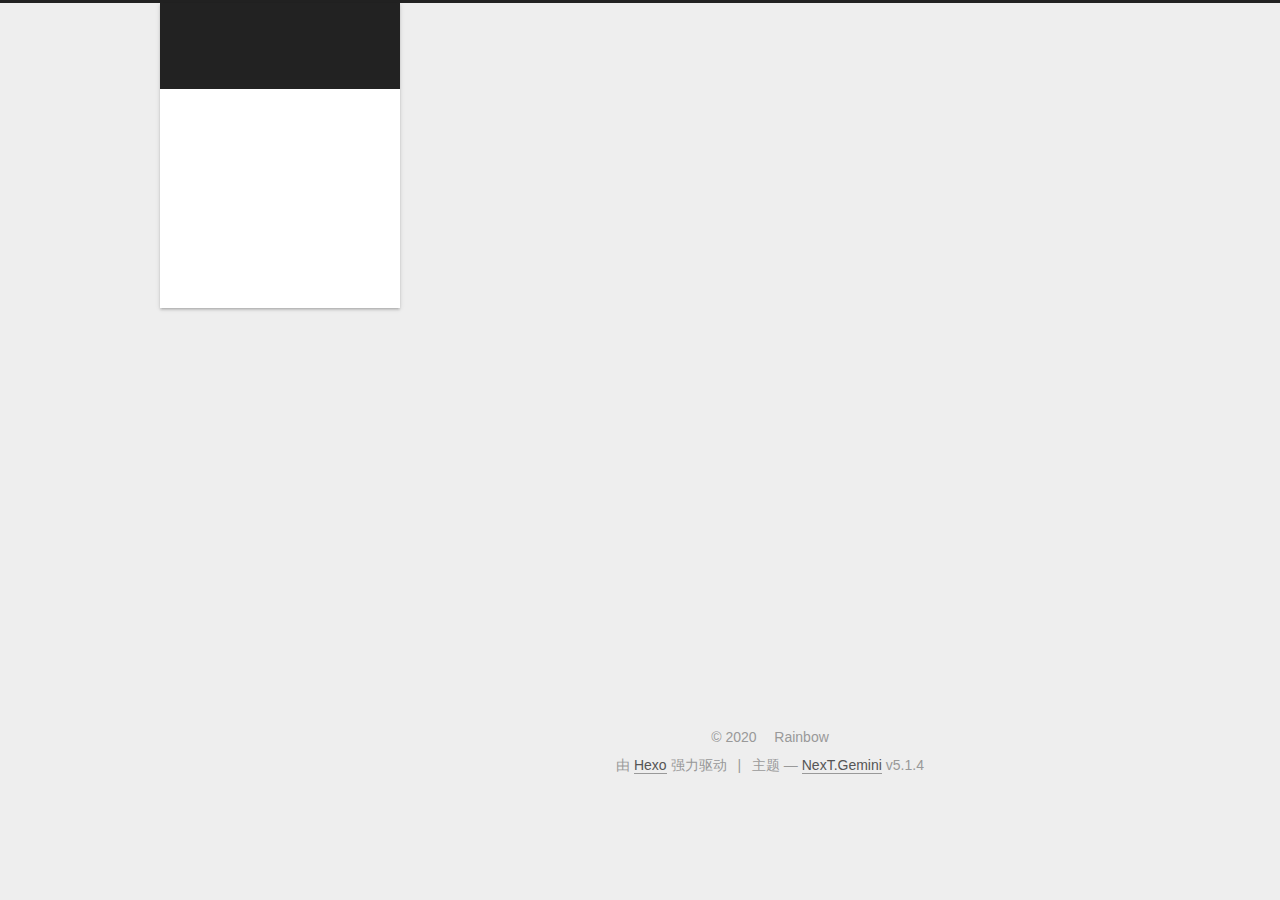
==== commit 953a6aa7: "Site updated: 2020-04-06 15:24:36" ====
--- a/archives/index.html
+++ b/archives/index.html
@@ -79,10 +79,12 @@
 
 
 
+<meta name="description" content="欢迎访问 黄文博Rainbow 的个人博客">
 <meta property="og:type" content="website">
 <meta property="og:title" content="Rainbow的个人博客">
 <meta property="og:url" content="http://yoursite.com/archives/index.html">
 <meta property="og:site_name" content="Rainbow的个人博客">
+<meta property="og:description" content="欢迎访问 黄文博Rainbow 的个人博客">
 <meta property="article:author" content="Rainbow">
 <meta name="twitter:card" content="summary">
 
@@ -176,7 +178,7 @@
       
         
         <li class="menu-item menu-item-home">
-          <a href="/%20" rel="section">
+          <a href="https://rainbow-wong.github.io/" target="_blank" rel="section noopener">
             
               <i class="menu-item-icon fa fa-fw fa-home"></i> <br />
             
@@ -221,36 +223,6 @@
               <i class="menu-item-icon fa fa-fw fa-archive"></i> <br />
             
             归档
-          </a>
-        </li>
-      
-        
-        <li class="menu-item menu-item-schedule">
-          <a href="/schedule/%20" rel="section">
-            
-              <i class="menu-item-icon fa fa-fw fa-calendar"></i> <br />
-            
-            日程表
-          </a>
-        </li>
-      
-        
-        <li class="menu-item menu-item-sitemap">
-          <a href="/sitemap.xml%20" rel="section">
-            
-              <i class="menu-item-icon fa fa-fw fa-sitemap"></i> <br />
-            
-            站点地图
-          </a>
-        </li>
-      
-        
-        <li class="menu-item menu-item-commonweal">
-          <a href="/404/%20" rel="section">
-            
-              <i class="menu-item-icon fa fa-fw fa-heartbeat"></i> <br />
-            
-            公益404
           </a>
         </li>
       
@@ -310,9 +282,9 @@
 
       <h2 class="post-title">
         
-            <a class="post-title-link" href="/2020/04/04/hello-world/" itemprop="url">
+            <a class="post-title-link" href="/2020/04/05/%E4%BD%9C%E5%93%81--%E5%B9%BF%E4%B8%9C%E8%B4%A2%E7%BB%8F%E5%A4%A7%E5%AD%A6%E5%BF%AB%E9%97%AA%E9%9F%B3%E4%B9%90%E4%BC%9A/" itemprop="url">
               
-                <span itemprop="name">Hello World</span>
+                <span itemprop="name">作 品 集</span>
               
             </a>
         
@@ -320,9 +292,9 @@
 
       <div class="post-meta">
         <time class="post-time" itemprop="dateCreated"
-              datetime="2020-04-04T19:08:21+08:00"
-              content="2020-04-04" >
-          04-04
+              datetime="2020-04-05T23:52:05+08:00"
+              content="2020-04-05" >
+          04-05
         </time>
       </div>
 
@@ -378,7 +350,7 @@
                 alt="Rainbow" />
             
               <p class="site-author-name" itemprop="name">Rainbow</p>
-              <p class="site-description motion-element" itemprop="description"></p>
+              <p class="site-description motion-element" itemprop="description">欢迎访问 黄文博Rainbow 的个人博客</p>
           </div>
 
           <nav class="site-state motion-element">
--- a/css/main.css
+++ b/css/main.css
@@ -1823,7 +1823,7 @@
   width: 4px;
   height: 4px;
   border-radius: 50%;
-  background: #ac1af7;
+  background: #ffda9f;
 }
 .links-of-blogroll {
   font-size: 13px;
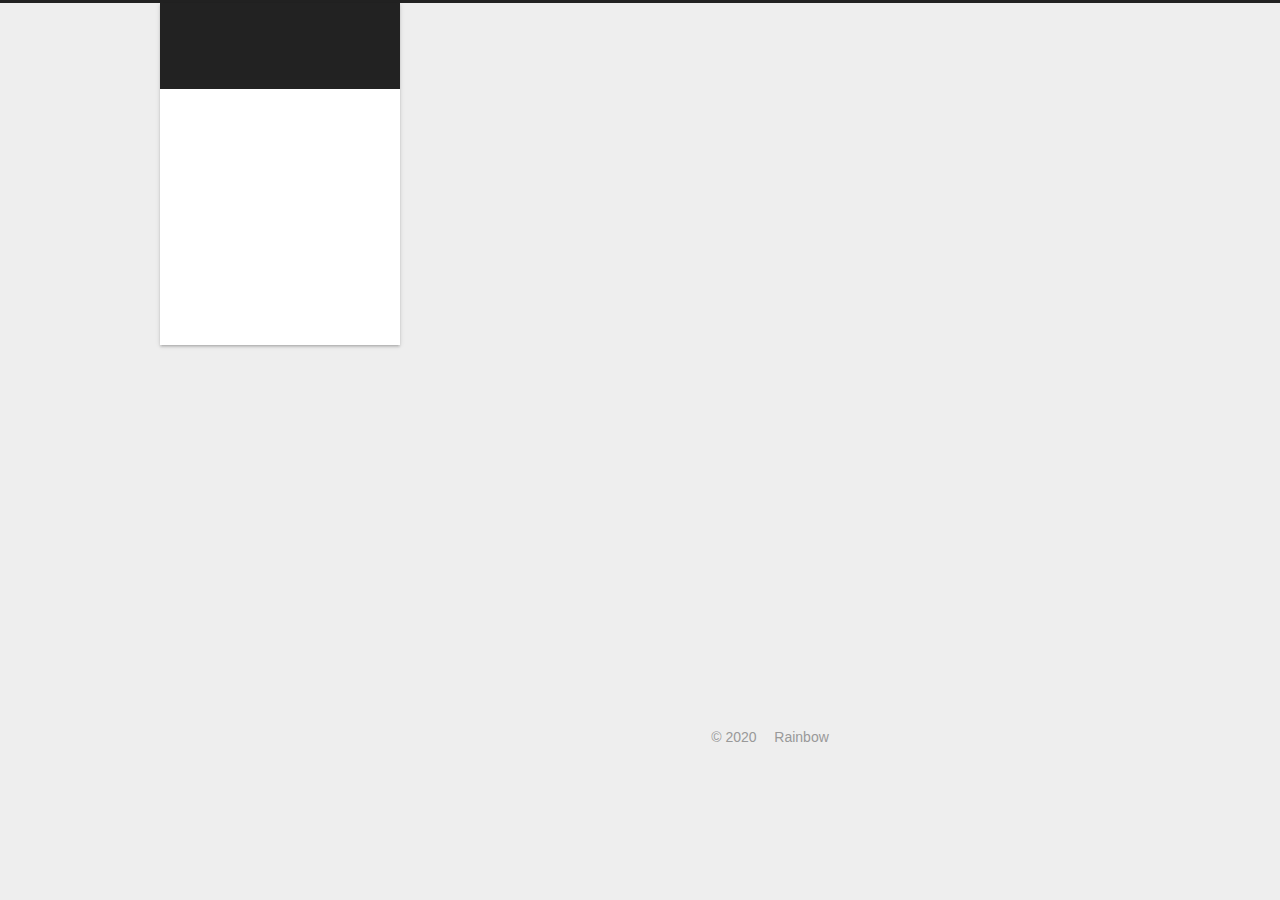
==== commit b1d33460: "Site updated: 2020-04-15 22:19:42" ====
--- a/archives/index.html
+++ b/archives/index.html
@@ -79,12 +79,12 @@
 
 
 
-<meta name="description" content="欢迎访问 黄文博Rainbow 的个人博客">
+<meta name="description" content="看见更大的世界 遇见更好的自己">
 <meta property="og:type" content="website">
 <meta property="og:title" content="Rainbow的个人博客">
 <meta property="og:url" content="http://yoursite.com/archives/index.html">
 <meta property="og:site_name" content="Rainbow的个人博客">
-<meta property="og:description" content="欢迎访问 黄文博Rainbow 的个人博客">
+<meta property="og:description" content="看见更大的世界 遇见更好的自己">
 <meta property="article:author" content="Rainbow">
 <meta name="twitter:card" content="summary">
 
@@ -226,6 +226,16 @@
           </a>
         </li>
       
+        
+        <li class="menu-item menu-item-search">
+          <a href="/" rel="section">
+            
+              <i class="menu-item-icon fa fa-fw fa-question-circle"></i> <br />
+            
+            搜索
+          </a>
+        </li>
+      
 
       
     </ul>
@@ -346,11 +356,11 @@
           <div class="site-author motion-element" itemprop="author" itemscope itemtype="http://schema.org/Person">
             
               <img class="site-author-image" itemprop="image"
-                src="/images/avatar2.gif"
+                src="/images/avatar3.jpg"
                 alt="Rainbow" />
             
               <p class="site-author-name" itemprop="name">Rainbow</p>
-              <p class="site-description motion-element" itemprop="description">欢迎访问 黄文博Rainbow 的个人博客</p>
+              <p class="site-description motion-element" itemprop="description">看见更大的世界 遇见更好的自己</p>
           </div>
 
           <nav class="site-state motion-element">
@@ -419,7 +429,7 @@
       <div class="footer-inner">
         <div class="copyright">&copy; <span itemprop="copyrightYear">2020</span>
   <span class="with-love">
-    <i class="fa fa-user"></i>
+    <i class="fa fa-[object Object]"></i>
   </span>
   <span class="author" itemprop="copyrightHolder">Rainbow</span>
 
@@ -427,20 +437,23 @@
 </div>
 
 
-  <div class="powered-by">由 <a class="theme-link" target="_blank" href="https://hexo.io">Hexo</a> 强力驱动</div>
-
-
-
-  <span class="post-meta-divider">|</span>
-
-
-
-  <div class="theme-info">主题 &mdash; <a class="theme-link" target="_blank" href="https://github.com/iissnan/hexo-theme-next">NexT.Gemini</a> v5.1.4</div>
-
-
-
-
-        
+
+
+
+
+
+
+
+        
+<div class="busuanzi-count">
+  <script async src="https://busuanzi.ibruce.info/busuanzi/2.3/busuanzi.pure.mini.js"></script>
+
+  
+
+  
+
+  
+</div>
 
 
 
@@ -482,6 +495,8 @@
   
 
 
+  
+
 
 
 
@@ -520,6 +535,11 @@
   
   
     <script type="text/javascript" src="/lib/fancybox/source/jquery.fancybox.pack.js?v=2.1.5"></script>
+  
+
+  
+  
+    <script type="text/javascript" src="/lib/canvas-nest/canvas-nest.min.js"></script>
   
 
 
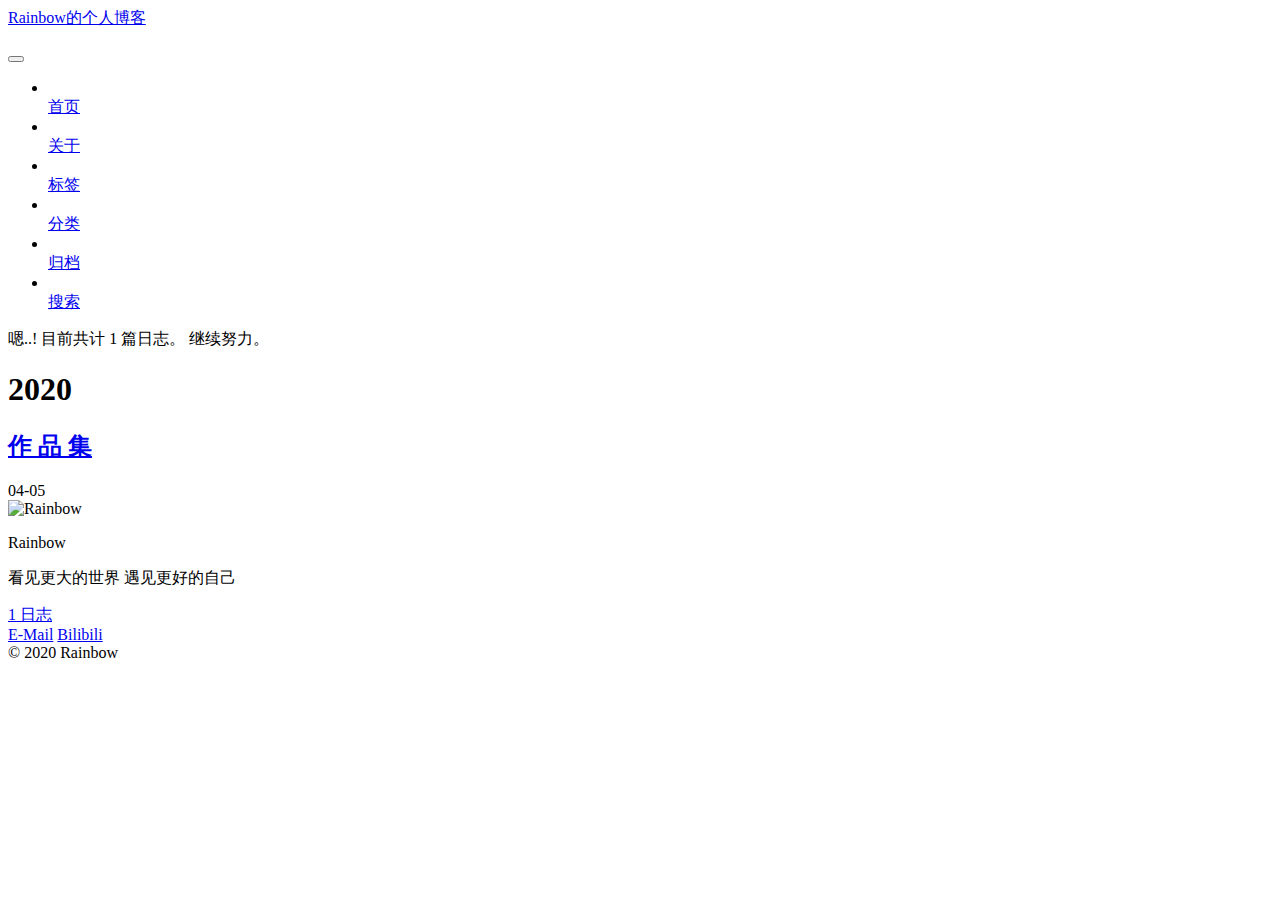
==== commit 5396c162: "Site updated: 2020-08-15 23:13:29" ====
--- a/archives/index.html
+++ b/archives/index.html
@@ -40,17 +40,17 @@
 
   
   
-  <link href="/lib/fancybox/source/jquery.fancybox.css?v=2.1.5" rel="stylesheet" type="text/css" />
-
-
-
-
-
-
-
-<link href="/lib/font-awesome/css/font-awesome.min.css?v=4.6.2" rel="stylesheet" type="text/css" />
-
-<link href="/css/main.css?v=5.1.4" rel="stylesheet" type="text/css" />
+  <link href="lib/fancybox/source/jquery.fancybox.css?v=2.1.5" rel="stylesheet" type="text/css" />
+
+
+
+
+
+
+
+<link href="lib/font-awesome/css/font-awesome.min.css?v=4.6.2" rel="stylesheet" type="text/css" />
+
+<link href="css/main.css?v=5.1.4" rel="stylesheet" type="text/css" />
 
 
   <link rel="apple-touch-icon" sizes="180x180" href="/images/tubiao1.ico?v=5.1.4">
@@ -82,7 +82,7 @@
 <meta name="description" content="看见更大的世界 遇见更好的自己">
 <meta property="og:type" content="website">
 <meta property="og:title" content="Rainbow的个人博客">
-<meta property="og:url" content="http://yoursite.com/archives/index.html">
+<meta property="og:url" content="archives/index.html">
 <meta property="og:site_name" content="Rainbow的个人博客">
 <meta property="og:description" content="看见更大的世界 遇见更好的自己">
 <meta property="article:author" content="Rainbow">
@@ -116,7 +116,7 @@
 
 
 
-  <link rel="canonical" href="http://yoursite.com/archives/"/>
+  <link rel="canonical" href="E:\软件\wenbo.github.io/archives/"/>
 
 
 
@@ -188,7 +188,7 @@
       
         
         <li class="menu-item menu-item-about">
-          <a href="/about/%20" rel="section">
+          <a href="/about/" rel="section">
             
               <i class="menu-item-icon fa fa-fw fa-user"></i> <br />
             
@@ -198,7 +198,7 @@
       
         
         <li class="menu-item menu-item-tags">
-          <a href="/tags/%20" rel="section">
+          <a href="/tags/" rel="section">
             
               <i class="menu-item-icon fa fa-fw fa-tags"></i> <br />
             
@@ -208,7 +208,7 @@
       
         
         <li class="menu-item menu-item-categories">
-          <a href="/categories/%20" rel="section">
+          <a href="/categories/" rel="section">
             
               <i class="menu-item-icon fa fa-fw fa-th"></i> <br />
             
@@ -218,7 +218,7 @@
       
         
         <li class="menu-item menu-item-archives">
-          <a href="/archives/%20" rel="section">
+          <a href="/archives/" rel="section">
             
               <i class="menu-item-icon fa fa-fw fa-archive"></i> <br />
             
@@ -292,7 +292,7 @@
 
       <h2 class="post-title">
         
-            <a class="post-title-link" href="/2020/04/05/%E4%BD%9C%E5%93%81--%E5%B9%BF%E4%B8%9C%E8%B4%A2%E7%BB%8F%E5%A4%A7%E5%AD%A6%E5%BF%AB%E9%97%AA%E9%9F%B3%E4%B9%90%E4%BC%9A/" itemprop="url">
+            <a class="post-title-link" href="2020/04/05/作品--广东财经大学快闪音乐会/" itemprop="url">
               
                 <span itemprop="name">作 品 集</span>
               
@@ -368,7 +368,7 @@
             
               <div class="site-state-item site-state-posts">
               
-                <a href="/archives/%20%7C%7C%20archive">
+                <a href="/archives/">
               
                   <span class="site-state-item-count">1</span>
                   <span class="site-state-item-name">日志</span>
@@ -509,65 +509,65 @@
 
   
   
-    <script type="text/javascript" src="/lib/jquery/index.js?v=2.1.3"></script>
-  
-
-  
-  
-    <script type="text/javascript" src="/lib/fastclick/lib/fastclick.min.js?v=1.0.6"></script>
-  
-
-  
-  
-    <script type="text/javascript" src="/lib/jquery_lazyload/jquery.lazyload.js?v=1.9.7"></script>
-  
-
-  
-  
-    <script type="text/javascript" src="/lib/velocity/velocity.min.js?v=1.2.1"></script>
-  
-
-  
-  
-    <script type="text/javascript" src="/lib/velocity/velocity.ui.min.js?v=1.2.1"></script>
-  
-
-  
-  
-    <script type="text/javascript" src="/lib/fancybox/source/jquery.fancybox.pack.js?v=2.1.5"></script>
-  
-
-  
-  
-    <script type="text/javascript" src="/lib/canvas-nest/canvas-nest.min.js"></script>
-  
-
-
-  
-
-
-  <script type="text/javascript" src="/js/src/utils.js?v=5.1.4"></script>
-
-  <script type="text/javascript" src="/js/src/motion.js?v=5.1.4"></script>
-
-
-
-  
-  
-
-
-  <script type="text/javascript" src="/js/src/affix.js?v=5.1.4"></script>
-
-  <script type="text/javascript" src="/js/src/schemes/pisces.js?v=5.1.4"></script>
-
-
-
-  
-
-  
-
-
-  <script type="text/javascript" src="/js/src/bootstrap.js?v=5.1.4"></script>
+    <script type="text/javascript" src="lib/jquery/index.js?v=2.1.3"></script>
+  
+
+  
+  
+    <script type="text/javascript" src="lib/fastclick/lib/fastclick.min.js?v=1.0.6"></script>
+  
+
+  
+  
+    <script type="text/javascript" src="lib/jquery_lazyload/jquery.lazyload.js?v=1.9.7"></script>
+  
+
+  
+  
+    <script type="text/javascript" src="lib/velocity/velocity.min.js?v=1.2.1"></script>
+  
+
+  
+  
+    <script type="text/javascript" src="lib/velocity/velocity.ui.min.js?v=1.2.1"></script>
+  
+
+  
+  
+    <script type="text/javascript" src="lib/fancybox/source/jquery.fancybox.pack.js?v=2.1.5"></script>
+  
+
+  
+  
+    <script type="text/javascript" src="lib/canvas-nest/canvas-nest.min.js"></script>
+  
+
+
+  
+
+
+  <script type="text/javascript" src="js/src/utils.js?v=5.1.4"></script>
+
+  <script type="text/javascript" src="js/src/motion.js?v=5.1.4"></script>
+
+
+
+  
+  
+
+
+  <script type="text/javascript" src="js/src/affix.js?v=5.1.4"></script>
+
+  <script type="text/javascript" src="js/src/schemes/pisces.js?v=5.1.4"></script>
+
+
+
+  
+
+  
+
+
+  <script type="text/javascript" src="js/src/bootstrap.js?v=5.1.4"></script>
 
 
 
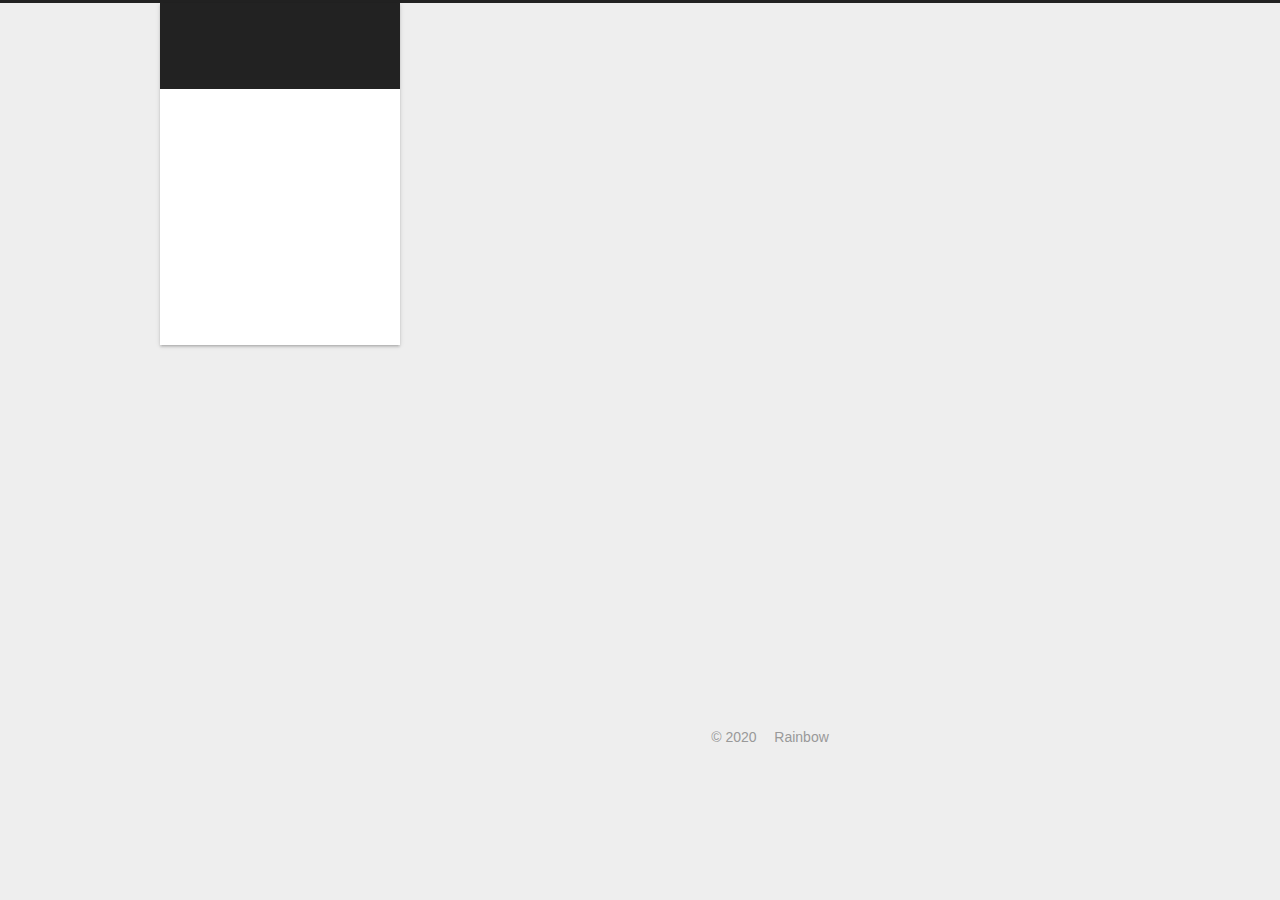
==== commit 6cb30f1d: "Site updated: 2020-08-15 23:17:34" ====
--- a/archives/index.html
+++ b/archives/index.html
@@ -40,17 +40,17 @@
 
   
   
-  <link href="lib/fancybox/source/jquery.fancybox.css?v=2.1.5" rel="stylesheet" type="text/css" />
-
-
-
-
-
-
-
-<link href="lib/font-awesome/css/font-awesome.min.css?v=4.6.2" rel="stylesheet" type="text/css" />
-
-<link href="css/main.css?v=5.1.4" rel="stylesheet" type="text/css" />
+  <link href="/lib/fancybox/source/jquery.fancybox.css?v=2.1.5" rel="stylesheet" type="text/css" />
+
+
+
+
+
+
+
+<link href="/lib/font-awesome/css/font-awesome.min.css?v=4.6.2" rel="stylesheet" type="text/css" />
+
+<link href="/css/main.css?v=5.1.4" rel="stylesheet" type="text/css" />
 
 
   <link rel="apple-touch-icon" sizes="180x180" href="/images/tubiao1.ico?v=5.1.4">
@@ -82,7 +82,7 @@
 <meta name="description" content="看见更大的世界 遇见更好的自己">
 <meta property="og:type" content="website">
 <meta property="og:title" content="Rainbow的个人博客">
-<meta property="og:url" content="archives/index.html">
+<meta property="og:url" content="http://yoursite.com/archives/index.html">
 <meta property="og:site_name" content="Rainbow的个人博客">
 <meta property="og:description" content="看见更大的世界 遇见更好的自己">
 <meta property="article:author" content="Rainbow">
@@ -116,7 +116,7 @@
 
 
 
-  <link rel="canonical" href="E:\软件\wenbo.github.io/archives/"/>
+  <link rel="canonical" href="http://yoursite.com/archives/"/>
 
 
 
@@ -188,7 +188,7 @@
       
         
         <li class="menu-item menu-item-about">
-          <a href="/about/" rel="section">
+          <a href="/about/%20" rel="section">
             
               <i class="menu-item-icon fa fa-fw fa-user"></i> <br />
             
@@ -198,7 +198,7 @@
       
         
         <li class="menu-item menu-item-tags">
-          <a href="/tags/" rel="section">
+          <a href="/tags/%20" rel="section">
             
               <i class="menu-item-icon fa fa-fw fa-tags"></i> <br />
             
@@ -208,7 +208,7 @@
       
         
         <li class="menu-item menu-item-categories">
-          <a href="/categories/" rel="section">
+          <a href="/categories/%20" rel="section">
             
               <i class="menu-item-icon fa fa-fw fa-th"></i> <br />
             
@@ -218,7 +218,7 @@
       
         
         <li class="menu-item menu-item-archives">
-          <a href="/archives/" rel="section">
+          <a href="/archives/%20" rel="section">
             
               <i class="menu-item-icon fa fa-fw fa-archive"></i> <br />
             
@@ -292,7 +292,7 @@
 
       <h2 class="post-title">
         
-            <a class="post-title-link" href="2020/04/05/作品--广东财经大学快闪音乐会/" itemprop="url">
+            <a class="post-title-link" href="/2020/04/05/%E4%BD%9C%E5%93%81--%E5%B9%BF%E4%B8%9C%E8%B4%A2%E7%BB%8F%E5%A4%A7%E5%AD%A6%E5%BF%AB%E9%97%AA%E9%9F%B3%E4%B9%90%E4%BC%9A/" itemprop="url">
               
                 <span itemprop="name">作 品 集</span>
               
@@ -368,7 +368,7 @@
             
               <div class="site-state-item site-state-posts">
               
-                <a href="/archives/">
+                <a href="/archives/%20%7C%7C%20archive">
               
                   <span class="site-state-item-count">1</span>
                   <span class="site-state-item-name">日志</span>
@@ -509,65 +509,65 @@
 
   
   
-    <script type="text/javascript" src="lib/jquery/index.js?v=2.1.3"></script>
-  
-
-  
-  
-    <script type="text/javascript" src="lib/fastclick/lib/fastclick.min.js?v=1.0.6"></script>
-  
-
-  
-  
-    <script type="text/javascript" src="lib/jquery_lazyload/jquery.lazyload.js?v=1.9.7"></script>
-  
-
-  
-  
-    <script type="text/javascript" src="lib/velocity/velocity.min.js?v=1.2.1"></script>
-  
-
-  
-  
-    <script type="text/javascript" src="lib/velocity/velocity.ui.min.js?v=1.2.1"></script>
-  
-
-  
-  
-    <script type="text/javascript" src="lib/fancybox/source/jquery.fancybox.pack.js?v=2.1.5"></script>
-  
-
-  
-  
-    <script type="text/javascript" src="lib/canvas-nest/canvas-nest.min.js"></script>
-  
-
-
-  
-
-
-  <script type="text/javascript" src="js/src/utils.js?v=5.1.4"></script>
-
-  <script type="text/javascript" src="js/src/motion.js?v=5.1.4"></script>
-
-
-
-  
-  
-
-
-  <script type="text/javascript" src="js/src/affix.js?v=5.1.4"></script>
-
-  <script type="text/javascript" src="js/src/schemes/pisces.js?v=5.1.4"></script>
-
-
-
-  
-
-  
-
-
-  <script type="text/javascript" src="js/src/bootstrap.js?v=5.1.4"></script>
+    <script type="text/javascript" src="/lib/jquery/index.js?v=2.1.3"></script>
+  
+
+  
+  
+    <script type="text/javascript" src="/lib/fastclick/lib/fastclick.min.js?v=1.0.6"></script>
+  
+
+  
+  
+    <script type="text/javascript" src="/lib/jquery_lazyload/jquery.lazyload.js?v=1.9.7"></script>
+  
+
+  
+  
+    <script type="text/javascript" src="/lib/velocity/velocity.min.js?v=1.2.1"></script>
+  
+
+  
+  
+    <script type="text/javascript" src="/lib/velocity/velocity.ui.min.js?v=1.2.1"></script>
+  
+
+  
+  
+    <script type="text/javascript" src="/lib/fancybox/source/jquery.fancybox.pack.js?v=2.1.5"></script>
+  
+
+  
+  
+    <script type="text/javascript" src="/lib/canvas-nest/canvas-nest.min.js"></script>
+  
+
+
+  
+
+
+  <script type="text/javascript" src="/js/src/utils.js?v=5.1.4"></script>
+
+  <script type="text/javascript" src="/js/src/motion.js?v=5.1.4"></script>
+
+
+
+  
+  
+
+
+  <script type="text/javascript" src="/js/src/affix.js?v=5.1.4"></script>
+
+  <script type="text/javascript" src="/js/src/schemes/pisces.js?v=5.1.4"></script>
+
+
+
+  
+
+  
+
+
+  <script type="text/javascript" src="/js/src/bootstrap.js?v=5.1.4"></script>
 
 
 
--- a/css/main.css
+++ b/css/main.css
@@ -0,0 +1,3192 @@
+/* normalize.css v3.0.2 | MIT License | git.io/normalize */
+html {
+  font-family: sans-serif; /* 1 */
+  -ms-text-size-adjust: 100%; /* 2 */
+  -webkit-text-size-adjust: 100%; /* 2 */
+}
+body {
+  margin: 0;
+}
+article,
+aside,
+details,
+figcaption,
+figure,
+footer,
+header,
+hgroup,
+main,
+menu,
+nav,
+section,
+summary {
+  display: block;
+}
+audio,
+canvas,
+progress,
+video {
+  display: inline-block; /* 1 */
+  vertical-align: baseline; /* 2 */
+}
+audio:not([controls]) {
+  display: none;
+  height: 0;
+}
+[hidden],
+template {
+  display: none;
+}
+a {
+  background-color: transparent;
+}
+a:active,
+a:hover {
+  outline: 0;
+}
+abbr[title] {
+  border-bottom: 1px dotted;
+}
+b,
+strong {
+  font-weight: bold;
+}
+dfn {
+  font-style: italic;
+}
+h1 {
+  font-size: 2em;
+  margin: 0.67em 0;
+}
+mark {
+  background: #ff0;
+  color: #000;
+}
+small {
+  font-size: 80%;
+}
+sub,
+sup {
+  font-size: 75%;
+  line-height: 0;
+  position: relative;
+  vertical-align: baseline;
+}
+sup {
+  top: -0.5em;
+}
+sub {
+  bottom: -0.25em;
+}
+img {
+  border: 0;
+}
+svg:not(:root) {
+  overflow: hidden;
+}
+figure {
+  margin: 1em 40px;
+}
+hr {
+  -moz-box-sizing: content-box;
+  box-sizing: content-box;
+  height: 0;
+}
+pre {
+  overflow: auto;
+}
+code,
+kbd,
+pre,
+samp {
+  font-family: monospace, monospace;
+  font-size: 1em;
+}
+button,
+input,
+optgroup,
+select,
+textarea {
+  color: inherit; /* 1 */
+  font: inherit; /* 2 */
+  margin: 0; /* 3 */
+}
+button {
+  overflow: visible;
+}
+button,
+select {
+  text-transform: none;
+}
+button,
+html input[type="button"],
+input[type="reset"],
+input[type="submit"] {
+  -webkit-appearance: button; /* 2 */
+  cursor: pointer; /* 3 */
+}
+button[disabled],
+html input[disabled] {
+  cursor: default;
+}
+button::-moz-focus-inner,
+input::-moz-focus-inner {
+  border: 0;
+  padding: 0;
+}
+input {
+  line-height: normal;
+}
+input[type="checkbox"],
+input[type="radio"] {
+  box-sizing: border-box; /* 1 */
+  padding: 0; /* 2 */
+}
+input[type="number"]::-webkit-inner-spin-button,
+input[type="number"]::-webkit-outer-spin-button {
+  height: auto;
+}
+input[type="search"] {
+  -webkit-appearance: textfield; /* 1 */
+  -moz-box-sizing: content-box;
+  -webkit-box-sizing: content-box; /* 2 */
+  box-sizing: content-box;
+}
+input[type="search"]::-webkit-search-cancel-button,
+input[type="search"]::-webkit-search-decoration {
+  -webkit-appearance: none;
+}
+fieldset {
+  border: 1px solid #c0c0c0;
+  margin: 0 2px;
+  padding: 0.35em 0.625em 0.75em;
+}
+legend {
+  border: 0; /* 1 */
+  padding: 0; /* 2 */
+}
+textarea {
+  overflow: auto;
+}
+optgroup {
+  font-weight: bold;
+}
+table {
+  border-collapse: collapse;
+  border-spacing: 0;
+}
+td,
+th {
+  padding: 0;
+}
+::selection {
+  background: #262a30;
+  color: #fff;
+}
+body {
+  position: relative;
+  font-family: 'Lato', "PingFang SC", "Microsoft YaHei", sans-serif;
+  font-size: 14px;
+  line-height: 2;
+  color: #555;
+  background: #eee;
+}
+@media (max-width: 767px) {
+  body {
+    padding-right: 0 !important;
+  }
+}
+@media (min-width: 768px) and (max-width: 991px) {
+  body {
+    padding-right: 0 !important;
+  }
+}
+@media (min-width: 1600px) {
+  body {
+    font-size: 16px;
+  }
+}
+h1,
+h2,
+h3,
+h4,
+h5,
+h6 {
+  margin: 0;
+  padding: 0;
+  font-weight: bold;
+  line-height: 1.5;
+  font-family: 'Lato', "PingFang SC", "Microsoft YaHei", sans-serif;
+}
+h2,
+h3,
+h4,
+h5,
+h6 {
+  margin: 20px 0 15px;
+}
+h1 {
+  font-size: 22px;
+}
+@media (max-width: 767px) {
+  h1 {
+    font-size: 18px;
+  }
+}
+h2 {
+  font-size: 20px;
+}
+@media (max-width: 767px) {
+  h2 {
+    font-size: 16px;
+  }
+}
+h3 {
+  font-size: 18px;
+}
+@media (max-width: 767px) {
+  h3 {
+    font-size: 14px;
+  }
+}
+h4 {
+  font-size: 16px;
+}
+@media (max-width: 767px) {
+  h4 {
+    font-size: 12px;
+  }
+}
+h5 {
+  font-size: 14px;
+}
+@media (max-width: 767px) {
+  h5 {
+    font-size: 10px;
+  }
+}
+h6 {
+  font-size: 12px;
+}
+@media (max-width: 767px) {
+  h6 {
+    font-size: 8px;
+  }
+}
+p {
+  margin: 0 0 20px 0;
+}
+a {
+  color: #555;
+  text-decoration: none;
+  outline: none;
+  border-bottom: 1px solid #999;
+  word-wrap: break-word;
+}
+a:hover {
+  color: #222;
+  border-bottom-color: #222;
+}
+blockquote {
+  margin: 0;
+  padding: 0;
+}
+img {
+  display: block;
+  margin: auto;
+  max-width: 100%;
+  height: auto;
+}
+hr {
+  margin: 40px 0;
+  height: 3px;
+  border: none;
+  background-color: #ddd;
+  background-image: repeating-linear-gradient(-45deg, #fff, #fff 4px, transparent 4px, transparent 8px);
+}
+blockquote {
+  padding: 0 15px;
+  color: #666;
+  border-left: 4px solid #ddd;
+}
+blockquote cite::before {
+  content: "-";
+  padding: 0 5px;
+}
+dt {
+  font-weight: 700;
+}
+dd {
+  margin: 0;
+  padding: 0;
+}
+kbd {
+  border: 1px solid #ccc;
+  border-radius: 0.2em;
+  box-shadow: 0.1em 0.1em 0.2em rgba(0,0,0,0.1);
+  background-color: #f9f9f9;
+  font-family: inherit;
+  background-image: -webkit-linear-gradient(top, #eee, #fff, #eee);
+  padding: 0.1em 0.3em;
+  white-space: nowrap;
+}
+.text-left {
+  text-align: left;
+}
+.text-center {
+  text-align: center;
+}
+.text-right {
+  text-align: right;
+}
+.text-justify {
+  text-align: justify;
+}
+.text-nowrap {
+  white-space: nowrap;
+}
+.text-lowercase {
+  text-transform: lowercase;
+}
+.text-uppercase {
+  text-transform: uppercase;
+}
+.text-capitalize {
+  text-transform: capitalize;
+}
+.center-block {
+  display: block;
+  margin-left: auto;
+  margin-right: auto;
+}
+.clearfix:before,
+.clearfix:after {
+  content: " ";
+  display: table;
+}
+.clearfix:after {
+  clear: both;
+}
+.pullquote {
+  width: 45%;
+}
+.pullquote.left {
+  float: left;
+  margin-left: 5px;
+  margin-right: 10px;
+}
+.pullquote.right {
+  float: right;
+  margin-left: 10px;
+  margin-right: 5px;
+}
+.affix.affix.affix {
+  position: fixed;
+}
+.translation {
+  margin-top: -20px;
+  font-size: 14px;
+  color: #999;
+}
+.scrollbar-measure {
+  width: 100px;
+  height: 100px;
+  overflow: scroll;
+  position: absolute;
+  top: -9999px;
+}
+.use-motion .motion-element {
+  opacity: 0;
+}
+table {
+  margin: 20px 0;
+  width: 100%;
+  border-collapse: collapse;
+  border-spacing: 0;
+  border: 1px solid #ddd;
+  font-size: 14px;
+  table-layout: fixed;
+  word-wrap: break-all;
+}
+table>tbody>tr:nth-of-type(odd) {
+  background-color: #f9f9f9;
+}
+table>tbody>tr:hover {
+  background-color: #f5f5f5;
+}
+caption,
+th,
+td {
+  padding: 8px;
+  text-align: left;
+  vertical-align: middle;
+  font-weight: normal;
+}
+th,
+td {
+  border-bottom: 3px solid #ddd;
+  border-right: 1px solid #eee;
+}
+th {
+  padding-bottom: 10px;
+  font-weight: 700;
+}
+td {
+  border-bottom-width: 1px;
+}
+html,
+body {
+  height: 100%;
+}
+.container {
+  position: relative;
+  min-height: 100%;
+}
+.header-inner {
+  margin: 0 auto;
+  padding: 100px 0 70px;
+  width: calc(100% - 252px);
+}
+@media (min-width: 1600px) {
+  .container .header-inner {
+    width: 900px;
+  }
+}
+.main {
+  padding-bottom: 150px;
+}
+.main-inner {
+  margin: 0 auto;
+  width: calc(100% - 252px);
+}
+@media (min-width: 1600px) {
+  .container .main-inner {
+    width: 900px;
+  }
+}
+.footer {
+  position: absolute;
+  left: 0;
+  bottom: 0;
+  width: 100%;
+  min-height: 50px;
+}
+.footer-inner {
+  box-sizing: border-box;
+  margin: 20px auto;
+  width: calc(100% - 252px);
+}
+@media (min-width: 1600px) {
+  .container .footer-inner {
+    width: 900px;
+  }
+}
+pre,
+.highlight {
+  overflow: auto;
+  margin: 20px 0;
+  padding: 0;
+  font-size: 13px;
+  color: #4d4d4c;
+  background: #f7f7f7;
+  line-height: 1.6;
+}
+pre,
+code {
+  font-family: consolas, Menlo, "PingFang SC", "Microsoft YaHei", monospace;
+}
+code {
+  padding: 2px 4px;
+  word-wrap: break-word;
+  color: #555;
+  background: #eee;
+  border-radius: 3px;
+  font-size: 13px;
+}
+pre {
+  padding: 10px;
+}
+pre code {
+  padding: 0;
+  color: #4d4d4c;
+  background: none;
+  text-shadow: none;
+}
+.highlight {
+  border-radius: 1px;
+}
+.highlight pre {
+  border: none;
+  margin: 0;
+  padding: 10px 0;
+}
+.highlight table {
+  margin: 0;
+  width: auto;
+  border: none;
+}
+.highlight td {
+  border: none;
+  padding: 0;
+}
+.highlight figcaption {
+  font-size: 1em;
+  color: #4d4d4c;
+  line-height: 1em;
+  margin-bottom: 1em;
+}
+.highlight figcaption:before,
+.highlight figcaption:after {
+  content: " ";
+  display: table;
+}
+.highlight figcaption:after {
+  clear: both;
+}
+.highlight figcaption a {
+  float: right;
+  color: #4d4d4c;
+}
+.highlight figcaption a:hover {
+  border-bottom-color: #4d4d4c;
+}
+.highlight .gutter pre {
+  padding-left: 10px;
+  padding-right: 10px;
+  color: #869194;
+  text-align: right;
+  background-color: #eff2f3;
+}
+.highlight .code pre {
+  width: 100%;
+  padding-left: 10px;
+  padding-right: 10px;
+  background-color: #f7f7f7;
+}
+.highlight .line {
+  height: 20px;
+}
+.gutter {
+  -webkit-user-select: none;
+  -moz-user-select: none;
+  -ms-user-select: none;
+  user-select: none;
+}
+.gist table {
+  width: auto;
+}
+.gist table td {
+  border: none;
+}
+pre .deletion {
+  background: #fdd;
+}
+pre .addition {
+  background: #dfd;
+}
+pre .meta {
+  color: #8959a8;
+}
+pre .comment {
+  color: #8e908c;
+}
+pre .variable,
+pre .attribute,
+pre .tag,
+pre .regexp,
+pre .ruby .constant,
+pre .xml .tag .title,
+pre .xml .pi,
+pre .xml .doctype,
+pre .html .doctype,
+pre .css .id,
+pre .css .class,
+pre .css .pseudo {
+  color: #c82829;
+}
+pre .number,
+pre .preprocessor,
+pre .built_in,
+pre .literal,
+pre .params,
+pre .constant,
+pre .command {
+  color: #f5871f;
+}
+pre .ruby .class .title,
+pre .css .rules .attribute,
+pre .string,
+pre .value,
+pre .inheritance,
+pre .header,
+pre .ruby .symbol,
+pre .xml .cdata,
+pre .special,
+pre .number,
+pre .formula {
+  color: #718c00;
+}
+pre .title,
+pre .css .hexcolor {
+  color: #3e999f;
+}
+pre .function,
+pre .python .decorator,
+pre .python .title,
+pre .ruby .function .title,
+pre .ruby .title .keyword,
+pre .perl .sub,
+pre .javascript .title,
+pre .coffeescript .title {
+  color: #4271ae;
+}
+pre .keyword,
+pre .javascript .function {
+  color: #8959a8;
+}
+.full-image.full-image.full-image.full-image {
+  border: none;
+  max-width: 100%;
+  width: auto;
+  margin: 20px auto 25px;
+}
+@media (min-width: 992px) {
+  .full-image.full-image.full-image.full-image {
+    max-width: none;
+    width: 118%;
+    margin: 0 -9%;
+  }
+}
+.blockquote-center,
+.page-home .post-type-quote blockquote,
+.page-post-detail .post-type-quote blockquote {
+  position: relative;
+  margin: 40px 0;
+  padding: 0;
+  border-left: none;
+  text-align: center;
+}
+.blockquote-center::before,
+.page-home .post-type-quote blockquote::before,
+.page-post-detail .post-type-quote blockquote::before,
+.blockquote-center::after,
+.page-home .post-type-quote blockquote::after,
+.page-post-detail .post-type-quote blockquote::after {
+  position: absolute;
+  content: ' ';
+  display: block;
+  width: 100%;
+  height: 24px;
+  opacity: 0.2;
+  background-repeat: no-repeat;
+  background-position: 0 -6px;
+  background-size: 22px 22px;
+}
+.blockquote-center::before,
+.page-home .post-type-quote blockquote::before,
+.page-post-detail .post-type-quote blockquote::before {
+  top: -20px;
+  background-image: url("../images/quote-l.svg");
+  border-top: 1px solid #ccc;
+}
+.blockquote-center::after,
+.page-home .post-type-quote blockquote::after,
+.page-post-detail .post-type-quote blockquote::after {
+  bottom: -20px;
+  background-image: url("../images/quote-r.svg");
+  border-bottom: 1px solid #ccc;
+  background-position: 100% 8px;
+}
+.blockquote-center p,
+.page-home .post-type-quote blockquote p,
+.page-post-detail .post-type-quote blockquote p,
+.blockquote-center div,
+.page-home .post-type-quote blockquote div,
+.page-post-detail .post-type-quote blockquote div {
+  text-align: center;
+}
+.post .post-body .group-picture img {
+  box-sizing: border-box;
+  padding: 0 3px;
+  border: none;
+}
+.post .group-picture-row {
+  overflow: hidden;
+  margin-top: 6px;
+}
+.post .group-picture-row:first-child {
+  margin-top: 0;
+}
+.post .group-picture-column {
+  float: left;
+}
+.page-post-detail .post-body .group-picture-column {
+  float: none;
+  margin-top: 10px;
+  width: auto !important;
+}
+.page-post-detail .post-body .group-picture-column img {
+  margin: 0 auto;
+}
+.page-archive .group-picture-container {
+  overflow: hidden;
+}
+.page-archive .group-picture-row {
+  float: left;
+}
+.page-archive .group-picture-row:first-child {
+  margin-top: 6px;
+}
+.page-archive .group-picture-column {
+  max-width: 150px;
+  max-height: 150px;
+}
+.post-body .note {
+  position: relative;
+  padding: 15px;
+  margin-bottom: 20px;
+  border: 1px solid #eee;
+  border-left-width: 5px;
+  border-radius: 3px;
+}
+.post-body .note h2,
+.post-body .note h3,
+.post-body .note h4,
+.post-body .note h5,
+.post-body .note h6 {
+  margin-top: 0;
+  margin-bottom: 0;
+  border-bottom: initial;
+  padding-top: 0 !important;
+}
+.post-body .note p:first-child,
+.post-body .note ul:first-child,
+.post-body .note ol:first-child,
+.post-body .note table:first-child,
+.post-body .note pre:first-child,
+.post-body .note blockquote:first-child {
+  margin-top: 0;
+}
+.post-body .note p:last-child,
+.post-body .note ul:last-child,
+.post-body .note ol:last-child,
+.post-body .note table:last-child,
+.post-body .note pre:last-child,
+.post-body .note blockquote:last-child {
+  margin-bottom: 0;
+}
+.post-body .note.default {
+  border-left-color: #777;
+}
+.post-body .note.default h2,
+.post-body .note.default h3,
+.post-body .note.default h4,
+.post-body .note.default h5,
+.post-body .note.default h6 {
+  color: #777;
+}
+.post-body .note.primary {
+  border-left-color: #6f42c1;
+}
+.post-body .note.primary h2,
+.post-body .note.primary h3,
+.post-body .note.primary h4,
+.post-body .note.primary h5,
+.post-body .note.primary h6 {
+  color: #6f42c1;
+}
+.post-body .note.info {
+  border-left-color: #428bca;
+}
+.post-body .note.info h2,
+.post-body .note.info h3,
+.post-body .note.info h4,
+.post-body .note.info h5,
+.post-body .note.info h6 {
+  color: #428bca;
+}
+.post-body .note.success {
+  border-left-color: #5cb85c;
+}
+.post-body .note.success h2,
+.post-body .note.success h3,
+.post-body .note.success h4,
+.post-body .note.success h5,
+.post-body .note.success h6 {
+  color: #5cb85c;
+}
+.post-body .note.warning {
+  border-left-color: #f0ad4e;
+}
+.post-body .note.warning h2,
+.post-body .note.warning h3,
+.post-body .note.warning h4,
+.post-body .note.warning h5,
+.post-body .note.warning h6 {
+  color: #f0ad4e;
+}
+.post-body .note.danger {
+  border-left-color: #d9534f;
+}
+.post-body .note.danger h2,
+.post-body .note.danger h3,
+.post-body .note.danger h4,
+.post-body .note.danger h5,
+.post-body .note.danger h6 {
+  color: #d9534f;
+}
+.post-body .label {
+  display: inline;
+  padding: 0 2px;
+  white-space: nowrap;
+}
+.post-body .label.default {
+  background-color: #f0f0f0;
+}
+.post-body .label.primary {
+  background-color: #efe6f7;
+}
+.post-body .label.info {
+  background-color: #e5f2f8;
+}
+.post-body .label.success {
+  background-color: #e7f4e9;
+}
+.post-body .label.warning {
+  background-color: #fcf6e1;
+}
+.post-body .label.danger {
+  background-color: #fae8eb;
+}
+.post-body .tabs {
+  position: relative;
+  display: block;
+  margin-bottom: 20px;
+  padding-top: 10px;
+}
+.post-body .tabs ul.nav-tabs {
+  margin: 0;
+  padding: 0;
+  display: flex;
+  margin-bottom: -1px;
+}
+@media (max-width: 413px) {
+  .post-body .tabs ul.nav-tabs {
+    display: block;
+    margin-bottom: 5px;
+  }
+}
+.post-body .tabs ul.nav-tabs li.tab {
+  list-style-type: none !important;
+  margin: 0 0.25em 0 0;
+  border-top: 3px solid transparent;
+  border-left: 1px solid transparent;
+  border-right: 1px solid transparent;
+}
+@media (max-width: 413px) {
+  .post-body .tabs ul.nav-tabs li.tab {
+    margin: initial;
+    border-top: 1px solid transparent;
+    border-left: 3px solid transparent;
+    border-right: 1px solid transparent;
+    border-bottom: 1px solid transparent;
+  }
+}
+.post-body .tabs ul.nav-tabs li.tab a {
+  outline: 0;
+  border-bottom: initial;
+  display: block;
+  line-height: 1.8em;
+  padding: 0.25em 0.75em;
+  transition-duration: 0.2s;
+  transition-timing-function: ease-out;
+  transition-delay: 0s;
+}
+.post-body .tabs ul.nav-tabs li.tab a i {
+  width: 1.285714285714286em;
+}
+.post-body .tabs ul.nav-tabs li.tab.active {
+  border-top: 3px solid #fc6423;
+  border-left: 1px solid #ddd;
+  border-right: 1px solid #ddd;
+  background-color: #fff;
+}
+@media (max-width: 413px) {
+  .post-body .tabs ul.nav-tabs li.tab.active {
+    border-top: 1px solid #ddd;
+    border-left: 3px solid #fc6423;
+    border-right: 1px solid #ddd;
+    border-bottom: 1px solid #ddd;
+  }
+}
+.post-body .tabs ul.nav-tabs li.tab.active a {
+  cursor: default;
+  color: #555;
+}
+.post-body .tabs .tab-content {
+  background-color: #fff;
+}
+.post-body .tabs .tab-content .tab-pane {
+  border: 1px solid #ddd;
+  padding: 20px 20px 0 20px;
+}
+.post-body .tabs .tab-content .tab-pane:not(.active) {
+  display: none !important;
+}
+.post-body .tabs .tab-content .tab-pane.active {
+  display: block !important;
+}
+.btn {
+  display: inline-block;
+  padding: 0 20px;
+  font-size: 14px;
+  color: #555;
+  background: #fff;
+  border: 2px solid #555;
+  text-decoration: none;
+  border-radius: 2px;
+  transition-property: background-color;
+  transition-duration: 0.2s;
+  transition-timing-function: ease-in-out;
+  transition-delay: 0s;
+  line-height: 2;
+}
+.btn:hover {
+  border-color: #222;
+  color: #fff;
+  background: #222;
+}
+.btn +.btn {
+  margin: 0 0 8px 8px;
+}
+.btn .fa-fw {
+  width: 1.285714285714286em;
+  text-align: left;
+}
+.btn-bar {
+  display: block;
+  width: 22px;
+  height: 2px;
+  background: #555;
+  border-radius: 1px;
+}
+.btn-bar+.btn-bar {
+  margin-top: 4px;
+}
+.pagination {
+  margin: 120px 0 40px;
+  text-align: center;
+  border-top: 1px solid #eee;
+}
+.page-number-basic,
+.pagination .prev,
+.pagination .next,
+.pagination .page-number,
+.pagination .space {
+  display: inline-block;
+  position: relative;
+  top: -1px;
+  margin: 0 10px;
+  padding: 0 11px;
+}
+@media (max-width: 767px) {
+  .page-number-basic,
+  .pagination .prev,
+  .pagination .next,
+  .pagination .page-number,
+  .pagination .space {
+    margin: 0 5px;
+  }
+}
+.pagination .prev,
+.pagination .next,
+.pagination .page-number {
+  border-bottom: 0;
+  border-top: 1px solid #eee;
+  transition-property: border-color;
+  transition-duration: 0.2s;
+  transition-timing-function: ease-in-out;
+  transition-delay: 0s;
+}
+.pagination .prev:hover,
+.pagination .next:hover,
+.pagination .page-number:hover {
+  border-top-color: #222;
+}
+.pagination .space {
+  padding: 0;
+  margin: 0;
+}
+.pagination .prev {
+  margin-left: 0;
+}
+.pagination .next {
+  margin-right: 0;
+}
+.pagination .page-number.current {
+  color: #fff;
+  background: #ccc;
+  border-top-color: #ccc;
+}
+@media (max-width: 767px) {
+  .pagination {
+    border-top: none;
+  }
+  .pagination .prev,
+  .pagination .next,
+  .pagination .page-number {
+    margin-bottom: 10px;
+    border-top: 0;
+    border-bottom: 1px solid #eee;
+    padding: 0 10px;
+  }
+  .pagination .prev:hover,
+  .pagination .next:hover,
+  .pagination .page-number:hover {
+    border-bottom-color: #222;
+  }
+}
+.comments {
+  margin: 60px 20px 0;
+}
+.tag-cloud {
+  text-align: center;
+}
+.tag-cloud a {
+  display: inline-block;
+  margin: 10px;
+}
+.back-to-top {
+  box-sizing: border-box;
+  position: fixed;
+  bottom: -100px;
+  right: 30px;
+  z-index: 1050;
+  padding: 0 6px;
+  width: 24px;
+  background: #222;
+  font-size: 12px;
+  opacity: 0.6;
+  color: #fff;
+  cursor: pointer;
+  text-align: center;
+  -webkit-transform: translateZ(0);
+  transition-property: bottom;
+  transition-duration: 0.2s;
+  transition-timing-function: ease-in-out;
+  transition-delay: 0s;
+}
+@media (min-width: 768px) and (max-width: 991px) {
+  .back-to-top {
+    display: none !important;
+  }
+}
+@media (max-width: 767px) {
+  .back-to-top {
+    display: none !important;
+  }
+}
+.back-to-top.back-to-top-on {
+  bottom: 30px;
+}
+.header {
+  background: transparent;
+}
+.header-inner {
+  position: relative;
+}
+.headband {
+  height: 3px;
+  background: #222;
+}
+.site-meta {
+  margin: 0;
+  text-align: center;
+}
+@media (max-width: 767px) {
+  .site-meta {
+    text-align: center;
+  }
+}
+.brand {
+  position: relative;
+  display: inline-block;
+  padding: 0 40px;
+  color: #fff;
+  background: #222;
+  border-bottom: none;
+}
+.brand:hover {
+  color: #fff;
+}
+.logo {
+  display: inline-block;
+  margin-right: 5px;
+  line-height: 36px;
+  vertical-align: top;
+}
+.site-title {
+  display: inline-block;
+  vertical-align: top;
+  line-height: 36px;
+  font-size: 20px;
+  font-weight: normal;
+  font-family: 'Lato', "PingFang SC", "Microsoft YaHei", sans-serif;
+}
+.site-subtitle {
+  margin-top: 10px;
+  font-size: 13px;
+  color: #ddd;
+}
+.use-motion .brand {
+  opacity: 0;
+}
+.use-motion .logo,
+.use-motion .site-title,
+.use-motion .site-subtitle {
+  opacity: 0;
+  position: relative;
+  top: -10px;
+}
+.site-nav-toggle {
+  display: none;
+  position: absolute;
+  top: 10px;
+  left: 10px;
+}
+@media (max-width: 767px) {
+  .site-nav-toggle {
+    display: block;
+  }
+}
+.site-nav-toggle button {
+  margin-top: 2px;
+  padding: 9px 10px;
+  background: transparent;
+  border: none;
+}
+@media (max-width: 767px) {
+  .site-nav {
+    display: none;
+    margin: 0 -10px;
+    padding: 0 10px;
+    clear: both;
+    border-top: 1px solid #ddd;
+  }
+}
+@media (min-width: 768px) and (max-width: 991px) {
+  .site-nav {
+    display: block !important;
+  }
+}
+@media (min-width: 992px) {
+  .site-nav {
+    display: block !important;
+  }
+}
+.menu {
+  margin-top: 20px;
+  padding-left: 0;
+  text-align: center;
+}
+.menu .menu-item {
+  display: inline-block;
+  margin: 0 10px;
+  list-style: none;
+}
+@media screen and (max-width: 767px) {
+  .menu .menu-item {
+    margin-top: 10px;
+  }
+}
+.menu .menu-item a {
+  display: block;
+  font-size: 13px;
+  line-height: inherit;
+  border-bottom: 1px solid transparent;
+  transition-property: border-color;
+  transition-duration: 0.2s;
+  transition-timing-function: ease-in-out;
+  transition-delay: 0s;
+}
+.menu .menu-item a:hover,
+.menu-item-active a {
+  border-bottom-color: #222;
+}
+.menu .menu-item .fa {
+  margin-right: 5px;
+}
+.use-motion .menu-item {
+  opacity: 0;
+}
+.post-body {
+  font-family: 'Lato', "PingFang SC", "Microsoft YaHei", sans-serif;
+}
+@media (max-width: 767px) {
+  .post-body {
+    word-break: break-word;
+  }
+}
+.post-body .fancybox img {
+  display: block !important;
+  margin: 0 auto;
+  cursor: pointer;
+  cursor: zoom-in;
+  cursor: -webkit-zoom-in;
+}
+.post-body .image-caption,
+.post-body .figure .caption {
+  margin: -20px auto 15px;
+  text-align: center;
+  font-size: 14px;
+  color: #999;
+  font-weight: bold;
+  line-height: 1;
+}
+.post-sticky-flag {
+  display: inline-block;
+  font-size: 16px;
+  -ms-transform: rotate(30deg);
+  -webkit-transform: rotate(30deg);
+  -moz-transform: rotate(30deg);
+  -ms-transform: rotate(30deg);
+  -o-transform: rotate(30deg);
+  transform: rotate(30deg);
+}
+.use-motion .post-block,
+.use-motion .pagination,
+.use-motion .comments {
+  opacity: 0;
+}
+.use-motion .post-header {
+  opacity: 0;
+}
+.use-motion .post-body {
+  opacity: 0;
+}
+.use-motion .collection-title {
+  opacity: 0;
+}
+.posts-expand {
+  padding-top: 40px;
+}
+@media (max-width: 767px) {
+  .posts-expand {
+    margin: 0 20px;
+  }
+  .post-body pre .gutter pre {
+    padding-right: 10px;
+  }
+  .post-body .highlight {
+    margin-left: 0px;
+    margin-right: 0px;
+    padding: 0;
+  }
+  .post-body .highlight .gutter pre {
+    padding-right: 10px;
+  }
+}
+@media (min-width: 992px) {
+  .posts-expand .post-body {
+    text-align: justify;
+  }
+}
+.posts-expand .post-body h2,
+.posts-expand .post-body h3,
+.posts-expand .post-body h4,
+.posts-expand .post-body h5,
+.posts-expand .post-body h6 {
+  padding-top: 10px;
+}
+.posts-expand .post-body h2 .header-anchor,
+.posts-expand .post-body h3 .header-anchor,
+.posts-expand .post-body h4 .header-anchor,
+.posts-expand .post-body h5 .header-anchor,
+.posts-expand .post-body h6 .header-anchor {
+  float: right;
+  margin-left: 10px;
+  color: #ccc;
+  border-bottom-style: none;
+  visibility: hidden;
+}
+.posts-expand .post-body h2 .header-anchor:hover,
+.posts-expand .post-body h3 .header-anchor:hover,
+.posts-expand .post-body h4 .header-anchor:hover,
+.posts-expand .post-body h5 .header-anchor:hover,
+.posts-expand .post-body h6 .header-anchor:hover {
+  color: inherit;
+}
+.posts-expand .post-body h2:hover .header-anchor,
+.posts-expand .post-body h3:hover .header-anchor,
+.posts-expand .post-body h4:hover .header-anchor,
+.posts-expand .post-body h5:hover .header-anchor,
+.posts-expand .post-body h6:hover .header-anchor {
+  visibility: visible;
+}
+.posts-expand .post-body ul li {
+  list-style: circle;
+}
+.posts-expand .post-body img {
+  box-sizing: border-box;
+  margin: auto;
+  padding: 3px;
+  border: 1px solid #ddd;
+}
+.posts-expand .post-body .fancybox img {
+  margin: 0 auto 25px;
+}
+@media (max-width: 767px) {
+  .posts-collapse {
+    margin: 0 20px;
+  }
+  .posts-collapse .post-title,
+  .posts-collapse .post-meta {
+    display: block;
+    width: auto;
+    text-align: left;
+  }
+}
+.posts-collapse {
+  position: relative;
+  z-index: 1010;
+  margin-left: 55px;
+}
+.posts-collapse::after {
+  content: " ";
+  position: absolute;
+  top: 20px;
+  left: 0;
+  margin-left: -2px;
+  width: 4px;
+  height: 100%;
+  background: #f5f5f5;
+  z-index: -1;
+}
+@media (max-width: 767px) {
+  .posts-collapse {
+    margin: 0 20px;
+  }
+}
+.posts-collapse .collection-title {
+  position: relative;
+  margin: 60px 0;
+}
+.posts-collapse .collection-title h1,
+.posts-collapse .collection-title h2 {
+  margin-left: 20px;
+}
+.posts-collapse .collection-title small {
+  color: #bbb;
+  margin-left: 5px;
+}
+.posts-collapse .collection-title::before {
+  content: " ";
+  position: absolute;
+  left: 0;
+  top: 50%;
+  margin-left: -4px;
+  margin-top: -4px;
+  width: 8px;
+  height: 8px;
+  background: #bbb;
+  border-radius: 50%;
+}
+.posts-collapse .post {
+  margin: 30px 0;
+}
+.posts-collapse .post-header {
+  position: relative;
+  transition-duration: 0.2s;
+  transition-timing-function: ease-in-out;
+  transition-delay: 0s;
+  transition-property: border;
+  border-bottom: 1px dashed #ccc;
+}
+.posts-collapse .post-header::before {
+  content: " ";
+  position: absolute;
+  left: 0;
+  top: 12px;
+  width: 6px;
+  height: 6px;
+  margin-left: -4px;
+  background: #bbb;
+  border-radius: 50%;
+  border: 1px solid #fff;
+  transition-duration: 0.2s;
+  transition-timing-function: ease-in-out;
+  transition-delay: 0s;
+  transition-property: background;
+}
+.posts-collapse .post-header:hover {
+  border-bottom-color: #666;
+}
+.posts-collapse .post-header:hover::before {
+  background: #222;
+}
+.posts-collapse .post-meta {
+  position: absolute;
+  font-size: 12px;
+  left: 20px;
+  top: 5px;
+}
+.posts-collapse .post-comments-count {
+  display: none;
+}
+.posts-collapse .post-title {
+  margin-left: 60px;
+  font-size: 16px;
+  font-weight: normal;
+  line-height: inherit;
+}
+.posts-collapse .post-title::after {
+  margin-left: 3px;
+  opacity: 0.6;
+}
+.posts-collapse .post-title a {
+  color: #666;
+  border-bottom: none;
+}
+.page-home .post-type-quote .post-header,
+.page-post-detail .post-type-quote .post-header,
+.page-home .post-type-quote .post-tags,
+.page-post-detail .post-type-quote .post-tags {
+  display: none;
+}
+.posts-expand .post-title {
+  text-align: center;
+  word-break: break-word;
+  font-weight: 400;
+}
+.posts-expand .post-title-link {
+  display: inline-block;
+  position: relative;
+  color: #555;
+  border-bottom: none;
+  line-height: 1.2;
+  vertical-align: top;
+}
+.posts-expand .post-title-link::before {
+  content: "";
+  position: absolute;
+  width: 100%;
+  height: 2px;
+  bottom: 0;
+  left: 0;
+  background-color: #000;
+  visibility: hidden;
+  -webkit-transform: scaleX(0);
+  -moz-transform: scaleX(0);
+  -ms-transform: scaleX(0);
+  -o-transform: scaleX(0);
+  transform: scaleX(0);
+  transition-duration: 0.2s;
+  transition-timing-function: ease-in-out;
+  transition-delay: 0s;
+}
+.posts-expand .post-title-link:hover::before {
+  visibility: visible;
+  -webkit-transform: scaleX(1);
+  -moz-transform: scaleX(1);
+  -ms-transform: scaleX(1);
+  -o-transform: scaleX(1);
+  transform: scaleX(1);
+}
+.posts-expand .post-title-link .fa {
+  font-size: 16px;
+}
+.posts-expand .post-meta {
+  margin: 3px 0 60px 0;
+  color: #999;
+  font-family: 'Lato', "PingFang SC", "Microsoft YaHei", sans-serif;
+  font-size: 12px;
+  text-align: center;
+}
+.posts-expand .post-meta .post-category-list {
+  display: inline-block;
+  margin: 0;
+  padding: 3px;
+}
+.posts-expand .post-meta .post-category-list-link {
+  color: #999;
+}
+.posts-expand .post-meta .post-description {
+  font-size: 14px;
+  margin-top: 2px;
+}
+.post-meta-divider {
+  margin: 0 0.5em;
+}
+.post-meta-item-icon {
+  margin-right: 3px;
+}
+@media (min-width: 768px) and (max-width: 991px) {
+  .post-meta-item-icon {
+    display: inline-block;
+  }
+}
+@media (max-width: 767px) {
+  .post-meta-item-icon {
+    display: inline-block;
+  }
+}
+@media (min-width: 768px) and (max-width: 991px) {
+  .post-meta-item-text {
+    display: none;
+  }
+}
+@media (max-width: 767px) {
+  .post-meta-item-text {
+    display: none;
+  }
+}
+@media (max-width: 767px) {
+  .posts-expand .post-comments-count {
+    display: none;
+  }
+}
+.post-button {
+  margin-top: 40px;
+}
+.posts-expand .post-tags {
+  margin-top: 40px;
+  text-align: center;
+}
+.posts-expand .post-tags a {
+  display: inline-block;
+  margin-right: 10px;
+  font-size: 13px;
+}
+.post-nav {
+  display: table;
+  margin-top: 15px;
+  width: 100%;
+  border-top: 1px solid #eee;
+}
+.post-nav-divider {
+  display: table-cell;
+  width: 10%;
+}
+.post-nav-item {
+  display: table-cell;
+  padding: 10px 0 0 0;
+  width: 45%;
+  vertical-align: top;
+}
+.post-nav-item a {
+  position: relative;
+  display: block;
+  line-height: 25px;
+  font-size: 14px;
+  color: #555;
+  border-bottom: none;
+}
+.post-nav-item a:hover {
+  color: #222;
+  border-bottom: none;
+}
+.post-nav-item a:active {
+  top: 2px;
+}
+.post-nav-item .fa {
+  position: absolute;
+  top: 8px;
+  left: 0;
+  font-size: 12px;
+}
+.post-nav-next a {
+  padding-left: 15px;
+}
+.post-nav-prev {
+  text-align: right;
+}
+.post-nav-prev a {
+  padding-right: 15px;
+}
+.post-nav-prev .fa {
+  right: 0;
+  left: auto;
+}
+.posts-expand .post-eof {
+  display: block;
+  margin: 80px auto 60px;
+  width: 8%;
+  height: 1px;
+  background: #ccc;
+  text-align: center;
+}
+.post:last-child .post-eof.post-eof.post-eof {
+  display: none;
+}
+.post-gallery {
+  display: table;
+  table-layout: fixed;
+  width: 100%;
+  border-collapse: separate;
+}
+.post-gallery-row {
+  display: table-row;
+}
+.post-gallery .post-gallery-img {
+  display: table-cell;
+  text-align: center;
+  vertical-align: middle;
+  border: none;
+}
+.post-gallery .post-gallery-img img {
+  max-width: 100%;
+  max-height: 100%;
+  border: none;
+}
+.fancybox-close,
+.fancybox-close:hover {
+  border: none;
+}
+.rtl.post-body p,
+.rtl.post-body a,
+.rtl.post-body h1,
+.rtl.post-body h2,
+.rtl.post-body h3,
+.rtl.post-body h4,
+.rtl.post-body h5,
+.rtl.post-body h6,
+.rtl.post-body li,
+.rtl.post-body ul,
+.rtl.post-body ol {
+  direction: rtl;
+  font-family: UKIJ Ekran;
+}
+.rtl.post-title {
+  font-family: UKIJ Ekran;
+}
+.my_post_copyright {
+  width: 96%;
+  max-width: 65em;
+  margin: 2.8em auto 0;
+  padding: 0.5em 1em;
+  border-left: 3px solid #f00;
+  font-size: 0.85rem;
+  line-height: 1.6em;
+  word-break: break-all;
+  background: #f6f6f6;
+}
+.my_post_copyright p {
+  margin: 0;
+}
+.my_post_copyright span {
+  display: inline-block;
+  width: 5.2em;
+  color: #000;
+  font-weight: normal;
+}
+.my_post_copyright .raw {
+  margin-left: 1em;
+  width: 5em;
+}
+.my_post_copyright a {
+  color: #808080;
+  border-bottom: 0;
+}
+.my_post_copyright a:hover {
+  color: #a3d2a3;
+  text-decoration: underline;
+}
+.my_post_copyright:hover .fa-clipboard {
+  color: #000;
+}
+.my_post_copyright .post-url:hover {
+  font-weight: normal;
+}
+.my_post_copyright .copy-path {
+  margin-left: 1em;
+  width: 1em;
+}
+@media (max-width: 767px) {
+  .my_post_copyright .copy-path {
+    display: none;
+  }
+}
+.my_post_copyright .copy-path:hover {
+  color: #808080;
+  cursor: pointer;
+}
+.sidebar {
+  position: fixed;
+  right: 0;
+  top: 0;
+  bottom: 0;
+  width: 0;
+  z-index: 1040;
+  box-shadow: inset 0 2px 6px #000;
+  background: #222;
+  -webkit-transform: translateZ(0);
+}
+.sidebar a {
+  color: #999;
+  border-bottom-color: #555;
+}
+.sidebar a:hover {
+  color: #eee;
+}
+@media (min-width: 768px) and (max-width: 991px) {
+  .sidebar {
+    display: none !important;
+  }
+}
+@media (max-width: 767px) {
+  .sidebar {
+    display: none !important;
+  }
+}
+.sidebar-inner {
+  position: relative;
+  padding: 20px 10px;
+  color: #999;
+  text-align: center;
+}
+.site-overview-wrap {
+  overflow: hidden;
+}
+.site-overview {
+  overflow-y: auto;
+  overflow-x: hidden;
+}
+.sidebar-toggle {
+  position: fixed;
+  right: 30px;
+  bottom: 45px;
+  width: 14px;
+  height: 14px;
+  padding: 5px;
+  background: #222;
+  line-height: 0;
+  z-index: 1050;
+  cursor: pointer;
+  -webkit-transform: translateZ(0);
+}
+@media (min-width: 768px) and (max-width: 991px) {
+  .sidebar-toggle {
+    display: none !important;
+  }
+}
+@media (max-width: 767px) {
+  .sidebar-toggle {
+    display: none !important;
+  }
+}
+.sidebar-toggle-line {
+  position: relative;
+  display: inline-block;
+  vertical-align: top;
+  height: 2px;
+  width: 100%;
+  background: #fff;
+  margin-top: 3px;
+}
+.sidebar-toggle-line:first-child {
+  margin-top: 0;
+}
+.site-author-image {
+  display: block;
+  margin: 0 auto;
+  padding: 2px;
+  max-width: 120px;
+  height: auto;
+  border: site-author-image-border-color;
+/* start*/
+  border-radius: 50%;
+  webkit-transition: 1.4s all;
+  moz-transition: 1.4s all;
+  ms-transition: 1.4s all;
+  transition: 1.4s all;
+/* end */
+}
+.site-author-image:hover {
+  background-color: #fff;
+  webkit-transform: rotate(360deg) scale(1.1);
+  moz-transform: rotate(360deg) scale(1.1);
+  ms-transform: rotate(360deg) scale(1.1);
+  -webkit-transform: rotate(360deg) scale(1.1);
+  -moz-transform: rotate(360deg) scale(1.1);
+  -ms-transform: rotate(360deg) scale(1.1);
+  -o-transform: rotate(360deg) scale(1.1);
+  transform: rotate(360deg) scale(1.1);
+}
+.site-author-name {
+  margin: 0;
+  text-align: center;
+  color: #222;
+  font-weight: 600;
+}
+.site-description {
+  margin-top: 0;
+  text-align: center;
+  font-size: 13px;
+  color: #999;
+}
+.site-state {
+  overflow: hidden;
+  line-height: 1.4;
+  white-space: nowrap;
+  text-align: center;
+}
+.site-state-item {
+  display: inline-block;
+  padding: 0 15px;
+  border-left: 1px solid #eee;
+}
+.site-state-item:first-child {
+  border-left: none;
+}
+.site-state-item a {
+  border-bottom: none;
+}
+.site-state-item-count {
+  display: block;
+  text-align: center;
+  color: inherit;
+  font-weight: 600;
+  font-size: 16px;
+}
+.site-state-item-name {
+  font-size: 13px;
+  color: #999;
+}
+.feed-link {
+  margin-top: 20px;
+}
+.feed-link a {
+  display: inline-block;
+  padding: 0 15px;
+  color: #fc6423;
+  border: 1px solid #fc6423;
+  border-radius: 4px;
+}
+.feed-link a i {
+  color: #fc6423;
+  font-size: 14px;
+}
+.feed-link a:hover {
+  color: #fff;
+  background: #fc6423;
+}
+.feed-link a:hover i {
+  color: #fff;
+}
+.links-of-author {
+  margin-top: 20px;
+}
+.links-of-author a {
+  display: inline-block;
+  vertical-align: middle;
+  margin-right: 10px;
+  margin-bottom: 10px;
+  border-bottom-color: #555;
+  font-size: 13px;
+}
+.links-of-author a:before {
+  display: inline-block;
+  vertical-align: middle;
+  margin-right: 3px;
+  content: " ";
+  width: 4px;
+  height: 4px;
+  border-radius: 50%;
+  background: #a65ede;
+}
+.links-of-blogroll {
+  font-size: 13px;
+}
+.links-of-blogroll-title {
+  margin-top: 20px;
+  font-size: 14px;
+  font-weight: 600;
+}
+.links-of-blogroll-list {
+  margin: 0;
+  padding: 0;
+  list-style: none;
+}
+.links-of-blogroll-item {
+  padding: 2px 10px;
+}
+.links-of-blogroll-item a {
+  max-width: 280px;
+  box-sizing: border-box;
+  display: inline-block;
+  overflow: hidden;
+  white-space: nowrap;
+  text-overflow: ellipsis;
+}
+.sidebar-nav {
+  margin: 0 0 20px;
+  padding-left: 0;
+}
+.sidebar-nav li {
+  display: inline-block;
+  cursor: pointer;
+  border-bottom: 1px solid transparent;
+  font-size: 14px;
+  color: #555;
+}
+.sidebar-nav li:hover {
+  color: #fc6423;
+}
+.page-post-detail .sidebar-nav-toc {
+  padding: 0 5px;
+}
+.page-post-detail .sidebar-nav-overview {
+  margin-left: 10px;
+}
+.sidebar-nav .sidebar-nav-active {
+  color: #fc6423;
+  border-bottom-color: #fc6423;
+}
+.sidebar-nav .sidebar-nav-active:hover {
+  color: #fc6423;
+}
+.sidebar-panel {
+  display: none;
+}
+.sidebar-panel-active {
+  display: block;
+}
+.post-toc-empty {
+  font-size: 14px;
+  color: #666;
+}
+.post-toc-wrap {
+  overflow: hidden;
+}
+.post-toc {
+  overflow: auto;
+}
+.post-toc ol {
+  margin: 0;
+  padding: 0 2px 5px 10px;
+  text-align: left;
+  list-style: none;
+  font-size: 14px;
+}
+.post-toc ol > ol {
+  padding-left: 0;
+}
+.post-toc ol a {
+  transition-duration: 0.2s;
+  transition-timing-function: ease-in-out;
+  transition-delay: 0s;
+  transition-property: all;
+  color: #666;
+  border-bottom-color: #ccc;
+}
+.post-toc ol a:hover {
+  color: #000;
+  border-bottom-color: #000;
+}
+.post-toc .nav-item {
+  overflow: hidden;
+  text-overflow: ellipsis;
+  text-align: justify;
+  white-space: nowrap;
+  line-height: 1.8;
+}
+.post-toc .nav .nav-child {
+  display: none;
+}
+.post-toc .nav .active > .nav-child {
+  display: block;
+}
+.post-toc .nav .active-current > .nav-child {
+  display: block;
+}
+.post-toc .nav .active-current > .nav-child > .nav-item {
+  display: block;
+}
+.post-toc .nav .active > a {
+  color: #fc6423;
+  border-bottom-color: #fc6423;
+}
+.post-toc .nav .active-current > a {
+  color: #fc6423;
+}
+.post-toc .nav .active-current > a:hover {
+  color: #fc6423;
+}
+.footer {
+  font-size: 14px;
+  color: #999;
+}
+.footer img {
+  border: none;
+}
+.footer-inner {
+  text-align: center;
+}
+.with-love {
+  display: inline-block;
+  margin: 0 5px;
+}
+.powered-by,
+.theme-info {
+  display: inline-block;
+}
+.cc-license {
+  margin-top: 10px;
+  text-align: center;
+}
+.cc-license .cc-opacity {
+  opacity: 0.7;
+  border-bottom: none;
+}
+.cc-license .cc-opacity:hover {
+  opacity: 0.9;
+}
+.cc-license img {
+  display: inline-block;
+}
+.theme-next #ds-thread #ds-reset {
+  color: #555;
+}
+.theme-next #ds-thread #ds-reset .ds-replybox {
+  margin-bottom: 30px;
+}
+.theme-next #ds-thread #ds-reset .ds-replybox .ds-avatar,
+.theme-next #ds-reset .ds-avatar img {
+  box-shadow: none;
+}
+.theme-next #ds-thread #ds-reset .ds-textarea-wrapper {
+  border-color: #c7d4e1;
+  background: none;
+  border-top-right-radius: 3px;
+  border-top-left-radius: 3px;
+}
+.theme-next #ds-thread #ds-reset .ds-textarea-wrapper textarea {
+  height: 60px;
+}
+.theme-next #ds-reset .ds-rounded-top {
+  border-radius: 0;
+}
+.theme-next #ds-thread #ds-reset .ds-post-toolbar {
+  box-sizing: border-box;
+  border: 1px solid #c7d4e1;
+  background: #f6f8fa;
+}
+.theme-next #ds-thread #ds-reset .ds-post-options {
+  height: 40px;
+  border: none;
+  background: none;
+}
+.theme-next #ds-thread #ds-reset .ds-toolbar-buttons {
+  top: 11px;
+}
+.theme-next #ds-thread #ds-reset .ds-sync {
+  top: 5px;
+}
+.theme-next #ds-thread #ds-reset .ds-post-button {
+  top: 4px;
+  right: 5px;
+  width: 90px;
+  height: 30px;
+  border: 1px solid #c5ced7;
+  border-radius: 3px;
+  background-image: linear-gradient(#fbfbfc, #f5f7f9);
+  color: #60676d;
+}
+.theme-next #ds-thread #ds-reset .ds-post-button:hover {
+  background-position: 0 -30px;
+  color: #60676d;
+}
+.theme-next #ds-thread #ds-reset .ds-comments-info {
+  padding: 10px 0;
+}
+.theme-next #ds-thread #ds-reset .ds-sort {
+  display: none;
+}
+.theme-next #ds-thread #ds-reset li.ds-tab a.ds-current {
+  border: none;
+  background: #f6f8fa;
+  color: #60676d;
+}
+.theme-next #ds-thread #ds-reset li.ds-tab a.ds-current:hover {
+  background-color: #e9f0f7;
+  color: #60676d;
+}
+.theme-next #ds-thread #ds-reset li.ds-tab a {
+  border-radius: 2px;
+  padding: 5px;
+}
+.theme-next #ds-thread #ds-reset .ds-login-buttons p {
+  color: #999;
+  line-height: 36px;
+}
+.theme-next #ds-thread #ds-reset .ds-login-buttons .ds-service-list li {
+  height: 28px;
+}
+.theme-next #ds-thread #ds-reset .ds-service-list a {
+  background: none;
+  padding: 5px;
+  border: 1px solid;
+  border-radius: 3px;
+  text-align: center;
+}
+.theme-next #ds-thread #ds-reset .ds-service-list a:hover {
+  color: #fff;
+  background: #666;
+}
+.theme-next #ds-thread #ds-reset .ds-service-list .ds-weibo {
+  color: #fc9b00;
+  border-color: #fc9b00;
+}
+.theme-next #ds-thread #ds-reset .ds-service-list .ds-weibo:hover {
+  background: #fc9b00;
+}
+.theme-next #ds-thread #ds-reset .ds-service-list .ds-qq {
+  color: #60a3ec;
+  border-color: #60a3ec;
+}
+.theme-next #ds-thread #ds-reset .ds-service-list .ds-qq:hover {
+  background: #60a3ec;
+}
+.theme-next #ds-thread #ds-reset .ds-service-list .ds-renren {
+  color: #2e7ac4;
+  border-color: #2e7ac4;
+}
+.theme-next #ds-thread #ds-reset .ds-service-list .ds-renren:hover {
+  background: #2e7ac4;
+}
+.theme-next #ds-thread #ds-reset .ds-service-list .ds-douban {
+  color: #37994c;
+  border-color: #37994c;
+}
+.theme-next #ds-thread #ds-reset .ds-service-list .ds-douban:hover {
+  background: #37994c;
+}
+.theme-next #ds-thread #ds-reset .ds-service-list .ds-kaixin {
+  color: #fef20d;
+  border-color: #fef20d;
+}
+.theme-next #ds-thread #ds-reset .ds-service-list .ds-kaixin:hover {
+  background: #fef20d;
+}
+.theme-next #ds-thread #ds-reset .ds-service-list .ds-netease {
+  color: #f00;
+  border-color: #f00;
+}
+.theme-next #ds-thread #ds-reset .ds-service-list .ds-netease:hover {
+  background: #f00;
+}
+.theme-next #ds-thread #ds-reset .ds-service-list .ds-sohu {
+  color: #ffcb05;
+  border-color: #ffcb05;
+}
+.theme-next #ds-thread #ds-reset .ds-service-list .ds-sohu:hover {
+  background: #ffcb05;
+}
+.theme-next #ds-thread #ds-reset .ds-service-list .ds-baidu {
+  color: #2831e0;
+  border-color: #2831e0;
+}
+.theme-next #ds-thread #ds-reset .ds-service-list .ds-baidu:hover {
+  background: #2831e0;
+}
+.theme-next #ds-thread #ds-reset .ds-service-list .ds-google {
+  color: #166bec;
+  border-color: #166bec;
+}
+.theme-next #ds-thread #ds-reset .ds-service-list .ds-google:hover {
+  background: #166bec;
+}
+.theme-next #ds-thread #ds-reset .ds-service-list .ds-weixin {
+  color: #00ce0d;
+  border-color: #00ce0d;
+}
+.theme-next #ds-thread #ds-reset .ds-service-list .ds-weixin:hover {
+  background: #00ce0d;
+}
+.theme-next #ds-thread #ds-reset .ds-service-list .ds-more-services {
+  border: none;
+}
+.theme-next #ds-thread #ds-reset .ds-service-list .ds-more-services:hover {
+  background: none;
+}
+.theme-next #ds-reset .duoshuo-ua-admin {
+  display: inline-block;
+  color: #f00;
+}
+.theme-next #ds-reset .duoshuo-ua-platform,
+.theme-next #ds-reset .duoshuo-ua-browser {
+  color: #ccc;
+}
+.theme-next #ds-reset .duoshuo-ua-platform .fa,
+.theme-next #ds-reset .duoshuo-ua-browser .fa {
+  display: inline-block;
+  margin-right: 3px;
+}
+.theme-next #ds-reset .duoshuo-ua-separator {
+  display: inline-block;
+  margin-left: 5px;
+}
+.theme-next .this_ua {
+  background-color: #ccc !important;
+  border-radius: 4px;
+  padding: 0 5px !important;
+  margin: 1px 1px !important;
+  border: 1px solid #bbb !important;
+  color: #fff;
+  display: inline-block !important;
+}
+.theme-next .this_ua.admin {
+  background-color: #d9534f !important;
+  border-color: #d9534f !important;
+}
+.theme-next .this_ua.platform.iOS,
+.theme-next .this_ua.platform.Mac,
+.theme-next .this_ua.platform.Windows {
+  background-color: #39b3d7 !important;
+  border-color: #46b8da !important;
+}
+.theme-next .this_ua.platform.Linux {
+  background-color: #3a3a3a !important;
+  border-color: #1f1f1f !important;
+}
+.theme-next .this_ua.platform.Android {
+  background-color: #00c47d !important;
+  border-color: #01b171 !important;
+}
+.theme-next .this_ua.browser.Mobile,
+.theme-next .this_ua.browser.Chrome {
+  background-color: #5cb85c !important;
+  border-color: #4cae4c !important;
+}
+.theme-next .this_ua.browser.Firefox {
+  background-color: #f0ad4e !important;
+  border-color: #eea236 !important;
+}
+.theme-next .this_ua.browser.Maxthon,
+.theme-next .this_ua.browser.IE {
+  background-color: #428bca !important;
+  border-color: #357ebd !important;
+}
+.theme-next .this_ua.browser.baidu,
+.theme-next .this_ua.browser.UCBrowser,
+.theme-next .this_ua.browser.Opera {
+  background-color: #d9534f !important;
+  border-color: #d43f3a !important;
+}
+.theme-next .this_ua.browser.Android,
+.theme-next .this_ua.browser.QQBrowser {
+  background-color: #78ace9 !important;
+  border-color: #4cae4c !important;
+}
+.post-spread {
+  margin-top: 20px;
+  text-align: center;
+}
+.jiathis_style {
+  display: inline-block;
+}
+.jiathis_style a {
+  border: none;
+}
+.fa {
+  font-family: FontAwesome !important;
+}
+.post-spread {
+  margin-top: 20px;
+  text-align: center;
+}
+.bdshare-slide-button-box a {
+  border: none;
+}
+.bdsharebuttonbox {
+  display: inline-block;
+}
+.bdsharebuttonbox a {
+  border: none;
+}
+.local-search-pop-overlay {
+  position: fixed;
+  width: 100%;
+  height: 100%;
+  top: 0;
+  left: 0;
+  z-index: 2080;
+  background-color: rgba(0,0,0,0.3);
+}
+.local-search-popup {
+  display: none;
+  position: fixed;
+  top: 10%;
+  left: 50%;
+  margin-left: -350px;
+  width: 700px;
+  height: 80%;
+  padding: 0;
+  background: #fff;
+  color: #333;
+  z-index: 9999;
+  border-radius: 5px;
+}
+@media (max-width: 767px) {
+  .local-search-popup {
+    padding: 0;
+    top: 0;
+    left: 0;
+    margin: 0;
+    width: 100%;
+    height: 100%;
+    border-radius: 0;
+  }
+}
+.local-search-popup ul.search-result-list {
+  padding: 0;
+  margin: 0 5px;
+}
+.local-search-popup p.search-result {
+  border-bottom: 1px dashed #ccc;
+  padding: 5px 0;
+}
+.local-search-popup a.search-result-title {
+  font-weight: bold;
+  font-size: 16px;
+}
+.local-search-popup .search-keyword {
+  border-bottom: 1px dashed #f00;
+  font-weight: bold;
+  color: #f00;
+}
+.local-search-popup .local-search-header {
+  padding: 5px;
+  height: 36px;
+  background: #f5f5f5;
+  border-top-left-radius: 5px;
+  border-top-right-radius: 5px;
+}
+.local-search-popup #local-search-result {
+  overflow: auto;
+  position: relative;
+  padding: 5px 25px;
+  height: calc(100% - 55px);
+}
+.local-search-popup .local-search-input-wrapper {
+  display: inline-block;
+  width: calc(100% - 90px);
+  height: 36px;
+  line-height: 36px;
+  padding: 0 5px;
+}
+.local-search-popup .local-search-input-wrapper input {
+  padding: 8px 0;
+  height: 20px;
+  display: block;
+  width: 100%;
+  outline: none;
+  border: none;
+  background: transparent;
+  vertical-align: middle;
+}
+.local-search-popup .search-icon,
+.local-search-popup .popup-btn-close {
+  display: inline-block;
+  font-size: 18px;
+  color: #999;
+  height: 36px;
+  width: 18px;
+  padding-left: 10px;
+  padding-right: 10px;
+}
+.local-search-popup .search-icon {
+  float: left;
+}
+.local-search-popup .popup-btn-close {
+  border-left: 1px solid #eee;
+  float: right;
+  cursor: pointer;
+}
+.local-search-popup #no-result {
+  position: absolute;
+  left: 50%;
+  top: 50%;
+  -webkit-transform: translate(-50%, -50%);
+  -webkit-transform: translate(-50%, -50%);
+  -moz-transform: translate(-50%, -50%);
+  -ms-transform: translate(-50%, -50%);
+  -o-transform: translate(-50%, -50%);
+  transform: translate(-50%, -50%);
+  color: #ccc;
+}
+.site-uv,
+.site-pv,
+.page-pv {
+  display: inline-block;
+}
+.site-uv .busuanzi-value,
+.site-pv .busuanzi-value,
+.page-pv .busuanzi-value {
+  margin: 0 5px;
+}
+.site-uv {
+  margin-right: 10px;
+}
+.site-uv::after {
+  content: "|";
+  padding-left: 10px;
+}
+.page-archive .archive-page-counter {
+  position: relative;
+  top: 3px;
+  left: 20px;
+}
+@media (max-width: 767px) {
+  .page-archive .archive-page-counter {
+    top: 5px;
+  }
+}
+.page-archive .posts-collapse .archive-move-on {
+  position: absolute;
+  top: 11px;
+  left: 0;
+  margin-left: -6px;
+  width: 10px;
+  height: 10px;
+  opacity: 0.5;
+  background: #555;
+  border: 1px solid #fff;
+  border-radius: 50%;
+}
+.category-all-page .category-all-title {
+  text-align: center;
+}
+.category-all-page .category-all {
+  margin-top: 20px;
+}
+.category-all-page .category-list {
+  margin: 0;
+  padding: 0;
+  list-style: none;
+}
+.category-all-page .category-list-item {
+  margin: 5px 10px;
+}
+.category-all-page .category-list-count {
+  color: #bbb;
+}
+.category-all-page .category-list-count:before {
+  display: inline;
+  content: " (";
+}
+.category-all-page .category-list-count:after {
+  display: inline;
+  content: ") ";
+}
+.category-all-page .category-list-child {
+  padding-left: 10px;
+}
+#schedule ul#event-list {
+  padding-left: 30px;
+}
+#schedule ul#event-list hr {
+  margin: 20px 0 45px 0 !important;
+  background: #222;
+}
+#schedule ul#event-list hr:after {
+  display: inline-block;
+  content: 'NOW';
+  background: #222;
+  color: #fff;
+  font-weight: bold;
+  text-align: right;
+  padding: 0 5px;
+}
+#schedule ul#event-list li.event {
+  margin: 20px 0px;
+  background: #f9f9f9;
+  padding-left: 10px;
+  min-height: 40px;
+}
+#schedule ul#event-list li.event h2.event-summary {
+  margin: 0;
+  padding-bottom: 3px;
+}
+#schedule ul#event-list li.event h2.event-summary:before {
+  display: inline-block;
+  font-family: FontAwesome;
+  font-size: 8px;
+  content: '\f111';
+  vertical-align: middle;
+  margin-right: 25px;
+  color: #bbb;
+}
+#schedule ul#event-list li.event span.event-relative-time {
+  display: inline-block;
+  font-size: 12px;
+  font-weight: 400;
+  padding-left: 12px;
+  color: #bbb;
+}
+#schedule ul#event-list li.event span.event-details {
+  display: block;
+  color: #bbb;
+  margin-left: 56px;
+  padding-top: 3px;
+  padding-bottom: 6px;
+  text-indent: -24px;
+  line-height: 18px;
+}
+#schedule ul#event-list li.event span.event-details:before {
+  text-indent: 0;
+  display: inline-block;
+  width: 14px;
+  font-family: FontAwesome;
+  text-align: center;
+  margin-right: 9px;
+  color: #bbb;
+}
+#schedule ul#event-list li.event span.event-details.event-location:before {
+  content: '\f041';
+}
+#schedule ul#event-list li.event span.event-details.event-duration:before {
+  content: '\f017';
+}
+#schedule ul#event-list li.event-past {
+  background: #fcfcfc;
+}
+#schedule ul#event-list li.event-past > * {
+  opacity: 0.6;
+}
+#schedule ul#event-list li.event-past h2.event-summary {
+  color: #bbb;
+}
+#schedule ul#event-list li.event-past h2.event-summary:before {
+  color: #dfdfdf;
+}
+#schedule ul#event-list li.event-now {
+  background: #222;
+  color: #fff;
+  padding: 15px 0 15px 10px;
+}
+#schedule ul#event-list li.event-now h2.event-summary:before {
+  -webkit-transform: scale(1.2);
+  -moz-transform: scale(1.2);
+  -ms-transform: scale(1.2);
+  -o-transform: scale(1.2);
+  transform: scale(1.2);
+  color: #fff;
+  animation: dot-flash 1s alternate infinite ease-in-out;
+}
+#schedule ul#event-list li.event-now * {
+  color: #fff !important;
+}
+@-moz-keyframes dot-flash {
+  from {
+    opacity: 1;
+    -webkit-transform: scale(1.1);
+    -moz-transform: scale(1.1);
+    -ms-transform: scale(1.1);
+    -o-transform: scale(1.1);
+    transform: scale(1.1);
+  }
+  to {
+    opacity: 0;
+    -webkit-transform: scale(1);
+    -moz-transform: scale(1);
+    -ms-transform: scale(1);
+    -o-transform: scale(1);
+    transform: scale(1);
+  }
+}
+@-webkit-keyframes dot-flash {
+  from {
+    opacity: 1;
+    -webkit-transform: scale(1.1);
+    -moz-transform: scale(1.1);
+    -ms-transform: scale(1.1);
+    -o-transform: scale(1.1);
+    transform: scale(1.1);
+  }
+  to {
+    opacity: 0;
+    -webkit-transform: scale(1);
+    -moz-transform: scale(1);
+    -ms-transform: scale(1);
+    -o-transform: scale(1);
+    transform: scale(1);
+  }
+}
+@-o-keyframes dot-flash {
+  from {
+    opacity: 1;
+    -webkit-transform: scale(1.1);
+    -moz-transform: scale(1.1);
+    -ms-transform: scale(1.1);
+    -o-transform: scale(1.1);
+    transform: scale(1.1);
+  }
+  to {
+    opacity: 0;
+    -webkit-transform: scale(1);
+    -moz-transform: scale(1);
+    -ms-transform: scale(1);
+    -o-transform: scale(1);
+    transform: scale(1);
+  }
+}
+@keyframes dot-flash {
+  from {
+    opacity: 1;
+    -webkit-transform: scale(1.1);
+    -moz-transform: scale(1.1);
+    -ms-transform: scale(1.1);
+    -o-transform: scale(1.1);
+    transform: scale(1.1);
+  }
+  to {
+    opacity: 0;
+    -webkit-transform: scale(1);
+    -moz-transform: scale(1);
+    -ms-transform: scale(1);
+    -o-transform: scale(1);
+    transform: scale(1);
+  }
+}
+.page-post-detail .sidebar-toggle-line {
+  background: #fc6423;
+}
+.page-post-detail .comments {
+  overflow: hidden;
+}
+.header {
+  position: relative;
+  margin: 0 auto;
+  width: 75%;
+}
+@media (min-width: 768px) and (max-width: 991px) {
+  .header {
+    width: auto;
+  }
+}
+@media (max-width: 767px) {
+  .header {
+    width: auto;
+  }
+}
+.header-inner {
+  position: absolute;
+  top: 0;
+  overflow: hidden;
+  padding: 0;
+  width: 240px;
+  background: #fff;
+  box-shadow: 0 2px 2px 0 rgba(0,0,0,0.12), 0 3px 1px -2px rgba(0,0,0,0.06), 0 1px 5px 0 rgba(0,0,0,0.12);
+  border-radius: initial;
+}
+@media (min-width: 1600px) {
+  .container .header-inner {
+    width: 240px;
+  }
+}
+@media (min-width: 768px) and (max-width: 991px) {
+  .header-inner {
+    position: relative;
+    width: auto;
+    border-radius: initial;
+  }
+}
+@media (max-width: 767px) {
+  .header-inner {
+    position: relative;
+    width: auto;
+    border-radius: initial;
+  }
+}
+.main:before,
+.main:after {
+  content: " ";
+  display: table;
+}
+.main:after {
+  clear: both;
+}
+@media (min-width: 768px) and (max-width: 991px) {
+  .main {
+    padding-bottom: 100px;
+  }
+}
+@media (max-width: 767px) {
+  .main {
+    padding-bottom: 100px;
+  }
+}
+.container .main-inner {
+  width: 75%;
+}
+@media (min-width: 768px) and (max-width: 991px) {
+  .container .main-inner {
+    width: auto;
+  }
+}
+@media (max-width: 767px) {
+  .container .main-inner {
+    width: auto;
+  }
+}
+.content-wrap {
+  float: right;
+  box-sizing: border-box;
+  padding: 40px;
+  width: calc(100% - 252px);
+  background: #fff;
+  min-height: 700px;
+  box-shadow: 0 2px 2px 0 rgba(0,0,0,0.12), 0 3px 1px -2px rgba(0,0,0,0.06), 0 1px 5px 0 rgba(0,0,0,0.12);
+  border-radius: initial;
+}
+@media (min-width: 768px) and (max-width: 991px) {
+  .content-wrap {
+    width: 100%;
+    padding: 20px;
+    border-radius: initial;
+  }
+}
+@media (max-width: 767px) {
+  .content-wrap {
+    width: 100%;
+    padding: 20px;
+    min-height: auto;
+    border-radius: initial;
+  }
+}
+.sidebar {
+  position: static;
+  float: left;
+  margin-top: 300px;
+  width: 240px;
+  background: #eee;
+  box-shadow: none;
+}
+@media (min-width: 768px) and (max-width: 991px) {
+  .sidebar {
+    display: none;
+  }
+}
+@media (max-width: 767px) {
+  .sidebar {
+    display: none;
+  }
+}
+.sidebar-toggle {
+  display: none;
+}
+.footer-inner {
+  width: 75%;
+  padding-left: 260px;
+}
+@media (min-width: 768px) and (max-width: 991px) {
+  .footer-inner {
+    width: auto;
+    padding-left: 0 !important;
+    padding-right: 0 !important;
+  }
+}
+@media (max-width: 767px) {
+  .footer-inner {
+    width: auto;
+    padding-left: 0 !important;
+    padding-right: 0 !important;
+  }
+}
+.sidebar-position-right .header-inner {
+  right: 0;
+}
+.sidebar-position-right .content-wrap {
+  float: left;
+}
+.sidebar-position-right .sidebar {
+  float: right;
+}
+.sidebar-position-right .footer-inner {
+  padding-left: 0;
+  padding-right: 260px;
+}
+.site-brand-wrapper {
+  position: relative;
+}
+.site-meta {
+  padding: 20px 0;
+  color: #fff;
+  background: #222;
+}
+@media (min-width: 768px) and (max-width: 991px) {
+  .site-meta {
+    box-shadow: 0 0 16px rgba(0,0,0,0.5);
+  }
+}
+@media (max-width: 767px) {
+  .site-meta {
+    box-shadow: 0 0 16px rgba(0,0,0,0.5);
+  }
+}
+.brand {
+  padding: 0;
+  background: none;
+}
+.brand:hover {
+  color: #fff;
+}
+.site-subtitle {
+  margin: 10px 10px 0;
+  font-weight: initial;
+}
+.site-search form {
+  display: none;
+}
+.site-nav {
+  border-top: none;
+}
+@media (min-width: 768px) and (max-width: 991px) {
+  .site-nav {
+    display: none !important;
+  }
+}
+@media (min-width: 768px) and (max-width: 991px) {
+  .site-nav-on {
+    display: block !important;
+  }
+}
+.menu .menu-item {
+  display: block;
+  margin: 0;
+}
+.menu .menu-item a {
+  position: relative;
+  box-sizing: border-box;
+  padding: 5px 20px;
+  text-align: left;
+  line-height: inherit;
+  transition-property: background-color;
+  transition-duration: 0.2s;
+  transition-timing-function: ease-in-out;
+  transition-delay: 0s;
+}
+.menu .menu-item a:hover,
+.menu-item-active a {
+  background: #f9f9f9;
+  border-bottom-color: #fff;
+}
+.menu .menu-item br {
+  display: none;
+}
+.menu-item-active a:after {
+  content: " ";
+  position: absolute;
+  top: 50%;
+  margin-top: -3px;
+  right: 15px;
+  width: 6px;
+  height: 6px;
+  border-radius: 50%;
+  background-color: #bbb;
+}
+.btn-bar {
+  background-color: #fff;
+}
+.site-nav-toggle {
+  left: 20px;
+  top: 50%;
+  -webkit-transform: translateY(-50%);
+  -webkit-transform: translateY(-50%);
+  -moz-transform: translateY(-50%);
+  -ms-transform: translateY(-50%);
+  -o-transform: translateY(-50%);
+  transform: translateY(-50%);
+}
+@media (min-width: 768px) and (max-width: 991px) {
+  .site-nav-toggle {
+    display: block;
+  }
+}
+.use-motion .sidebar .motion-element {
+  opacity: 1;
+}
+.sidebar {
+  margin-left: -100%;
+  right: auto;
+  bottom: auto;
+  -webkit-transform: none;
+}
+.sidebar-inner {
+  box-sizing: border-box;
+  width: 240px;
+  color: #555;
+  background: #fff;
+  box-shadow: 0 2px 2px 0 rgba(0,0,0,0.12), 0 3px 1px -2px rgba(0,0,0,0.06), 0 1px 5px 0 rgba(0,0,0,0.12), 0 -1px 0.5px 0 rgba(0,0,0,0.09);
+  border-radius: initial;
+  opacity: 0;
+}
+.sidebar-inner.affix {
+  position: fixed;
+  top: 12px;
+}
+.sidebar-inner.affix-bottom {
+  position: absolute;
+}
+.site-overview {
+  text-align: left;
+}
+.site-author:before,
+.site-author:after {
+  content: " ";
+  display: table;
+}
+.site-author:after {
+  clear: both;
+}
+.sidebar a {
+  color: #555;
+}
+.sidebar a:hover {
+  color: #222;
+}
+.site-state-item {
+  padding: 0 10px;
+}
+.links-of-author-item a:before {
+  display: none;
+}
+.links-of-author-item a {
+  border-bottom: none;
+  text-decoration: underline;
+}
+.feed-link {
+  border-top: 1px dotted #ccc;
+  border-bottom: 1px dotted #ccc;
+  text-align: center;
+}
+.feed-link a {
+  display: block;
+  color: #fc6423;
+  border: none;
+}
+.feed-link a:hover {
+  background: none;
+  color: #e34603;
+}
+.feed-link a:hover i {
+  color: #e34603;
+}
+.links-of-author {
+  display: flex;
+  flex-wrap: wrap;
+  justify-content: center;
+}
+.links-of-author-item {
+  margin: 5px 0 0;
+  width: 50%;
+}
+.links-of-author-item a {
+  max-width: 216px;
+  box-sizing: border-box;
+  display: inline-block;
+  margin-right: 0;
+  margin-bottom: 0;
+  padding: 0 5px;
+  overflow: hidden;
+  white-space: nowrap;
+  text-overflow: ellipsis;
+}
+.links-of-author-item a {
+  display: block;
+  text-decoration: none;
+}
+.links-of-author-item a:hover {
+  border-radius: 4px;
+  background: #eee;
+}
+.links-of-author-item .fa {
+  margin-right: 2px;
+  font-size: 16px;
+}
+.links-of-author-item .fa-globe {
+  font-size: 15px;
+}
+.links-of-blogroll {
+  text-align: center;
+  margin-top: 20px;
+  padding: 3px 0 0;
+  border-top: 1px dotted #ccc;
+}
+.links-of-blogroll-title {
+  margin-top: 0;
+}
+.links-of-blogroll-item {
+  padding: 0;
+}
+.links-of-blogroll-inline:before,
+.links-of-blogroll-inline:after {
+  content: " ";
+  display: table;
+}
+.links-of-blogroll-inline:after {
+  clear: both;
+}
+.links-of-blogroll-inline .links-of-blogroll-item {
+  margin: 5px 0 0;
+  width: 50%;
+  display: inline-block;
+  width: unset;
+}
+.links-of-blogroll-inline .links-of-blogroll-item a {
+  max-width: 216px;
+  box-sizing: border-box;
+  display: inline-block;
+  margin-right: 0;
+  margin-bottom: 0;
+  padding: 0 5px;
+  overflow: hidden;
+  white-space: nowrap;
+  text-overflow: ellipsis;
+}
+.content-wrap {
+  padding: initial;
+  background: initial;
+  box-shadow: initial;
+  border-radius: initial;
+}
+.post-block {
+  padding: 40px;
+  background: #fff;
+  box-shadow: 0 2px 2px 0 rgba(0,0,0,0.12), 0 3px 1px -2px rgba(0,0,0,0.06), 0 1px 5px 0 rgba(0,0,0,0.12);
+  border-radius: initial;
+}
+#posts > article + article .post-block {
+  margin-top: 12px;
+  box-shadow: 0 2px 2px 0 rgba(0,0,0,0.12), 0 3px 1px -2px rgba(0,0,0,0.06), 0 1px 5px 0 rgba(0,0,0,0.12), 0 -1px 0.5px 0 rgba(0,0,0,0.09);
+  border-radius: initial;
+}
+.comments {
+  padding: 40px;
+  margin: initial;
+  margin-top: 12px;
+  background: #fff;
+  box-shadow: 0 2px 2px 0 rgba(0,0,0,0.12), 0 3px 1px -2px rgba(0,0,0,0.06), 0 1px 5px 0 rgba(0,0,0,0.12), 0 -1px 0.5px 0 rgba(0,0,0,0.09);
+  border-radius: initial;
+}
+.posts-expand {
+  padding-top: initial;
+}
+.post-nav-divider {
+  width: 4%;
+}
+.post-nav-item {
+  width: 48%;
+}
+.post-eof,
+.post-spread {
+  display: none !important;
+}
+.pagination {
+  margin: 12px 0 0;
+  border-top: initial;
+  background: #fff;
+  box-shadow: 0 2px 2px 0 rgba(0,0,0,0.12), 0 3px 1px -2px rgba(0,0,0,0.06), 0 1px 5px 0 rgba(0,0,0,0.12), 0 -1px 0.5px 0 rgba(0,0,0,0.09);
+  border-radius: initial;
+  padding: 10px 0 10px;
+}
+.pagination .prev,
+.pagination .next,
+.pagination .page-number {
+  margin-bottom: initial;
+  top: initial;
+}
+.main {
+  padding-bottom: initial;
+}
+.footer {
+  bottom: auto;
+}
+.post-header h1,
+.post-header h2 {
+  margin: initial;
+}
+.posts-expand .post-title-link {
+  line-height: inherit;
+}
+.posts-expand .post-title {
+  font-size: 1.7em;
+}
+.post-body h1 {
+  font-size: 1.6em;
+  border-bottom: 1px solid #eee;
+}
+.post-body h2 {
+  font-size: 1.45em;
+  border-bottom: 1px solid #eee;
+}
+.post-body h3 {
+  font-size: 1.3em;
+  border-bottom: 1px dotted #eee;
+}
+.post-body h4 {
+  font-size: 1.2em;
+}
+.post-body h5 {
+  font-size: 1.07em;
+}
+.post-body h6 {
+  font-size: 1.03em;
+}
+@media (min-width: 768px) and (max-width: 991px) {
+  .content-wrap {
+    padding: 10px;
+  }
+  .posts-expand {
+    margin: initial;
+  }
+  .posts-expand .post-button {
+    margin-top: 20px;
+  }
+  .post-block {
+    padding: 20px;
+    box-shadow: 0 2px 2px 0 rgba(0,0,0,0.12), 0 3px 1px -2px rgba(0,0,0,0.06), 0 1px 5px 0 rgba(0,0,0,0.12), 0 -1px 0.5px 0 rgba(0,0,0,0.09);
+    border-radius: initial;
+  }
+  #posts > article + article .post-block {
+    margin-top: 10px;
+  }
+  .comments {
+    margin-top: 10px;
+    padding: 10px 20px;
+  }
+  .pagination {
+    margin: 10px 0 0;
+  }
+}
+@media (max-width: 767px) {
+  .content-wrap {
+    padding: 8px;
+  }
+  .posts-expand {
+    margin: initial;
+  }
+  .posts-expand .post-button {
+    margin-top: 12px;
+  }
+  .posts-expand img {
+    padding: initial !important;
+  }
+  .post-block {
+    padding: 12px;
+    min-height: auto;
+    box-shadow: 0 2px 2px 0 rgba(0,0,0,0.12), 0 3px 1px -2px rgba(0,0,0,0.06), 0 1px 5px 0 rgba(0,0,0,0.12), 0 -1px 0.5px 0 rgba(0,0,0,0.09);
+    border-radius: initial;
+  }
+  #posts > article + article .post-block {
+    margin-top: 8px;
+  }
+  .comments {
+    margin-top: 8px;
+    padding: 0 12px;
+  }
+  .pagination {
+    margin: 8px 0 0;
+  }
+}
